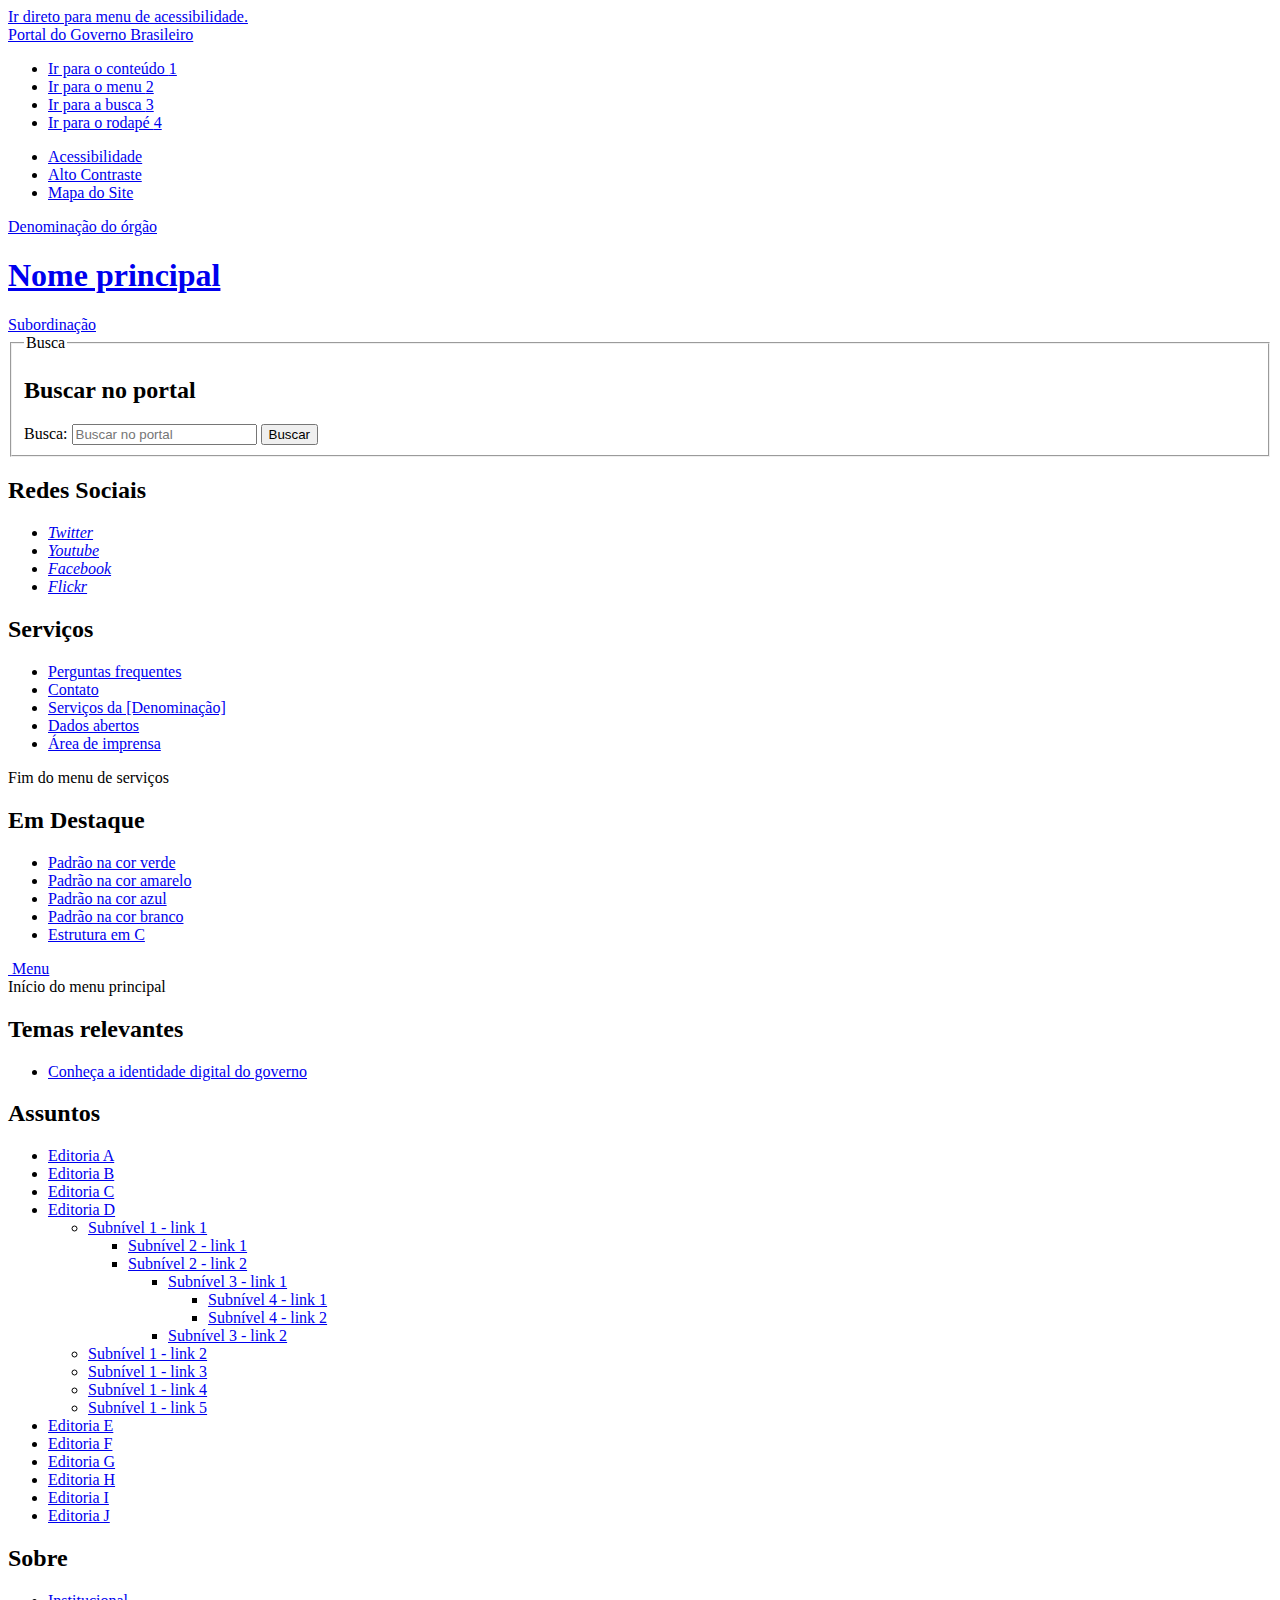
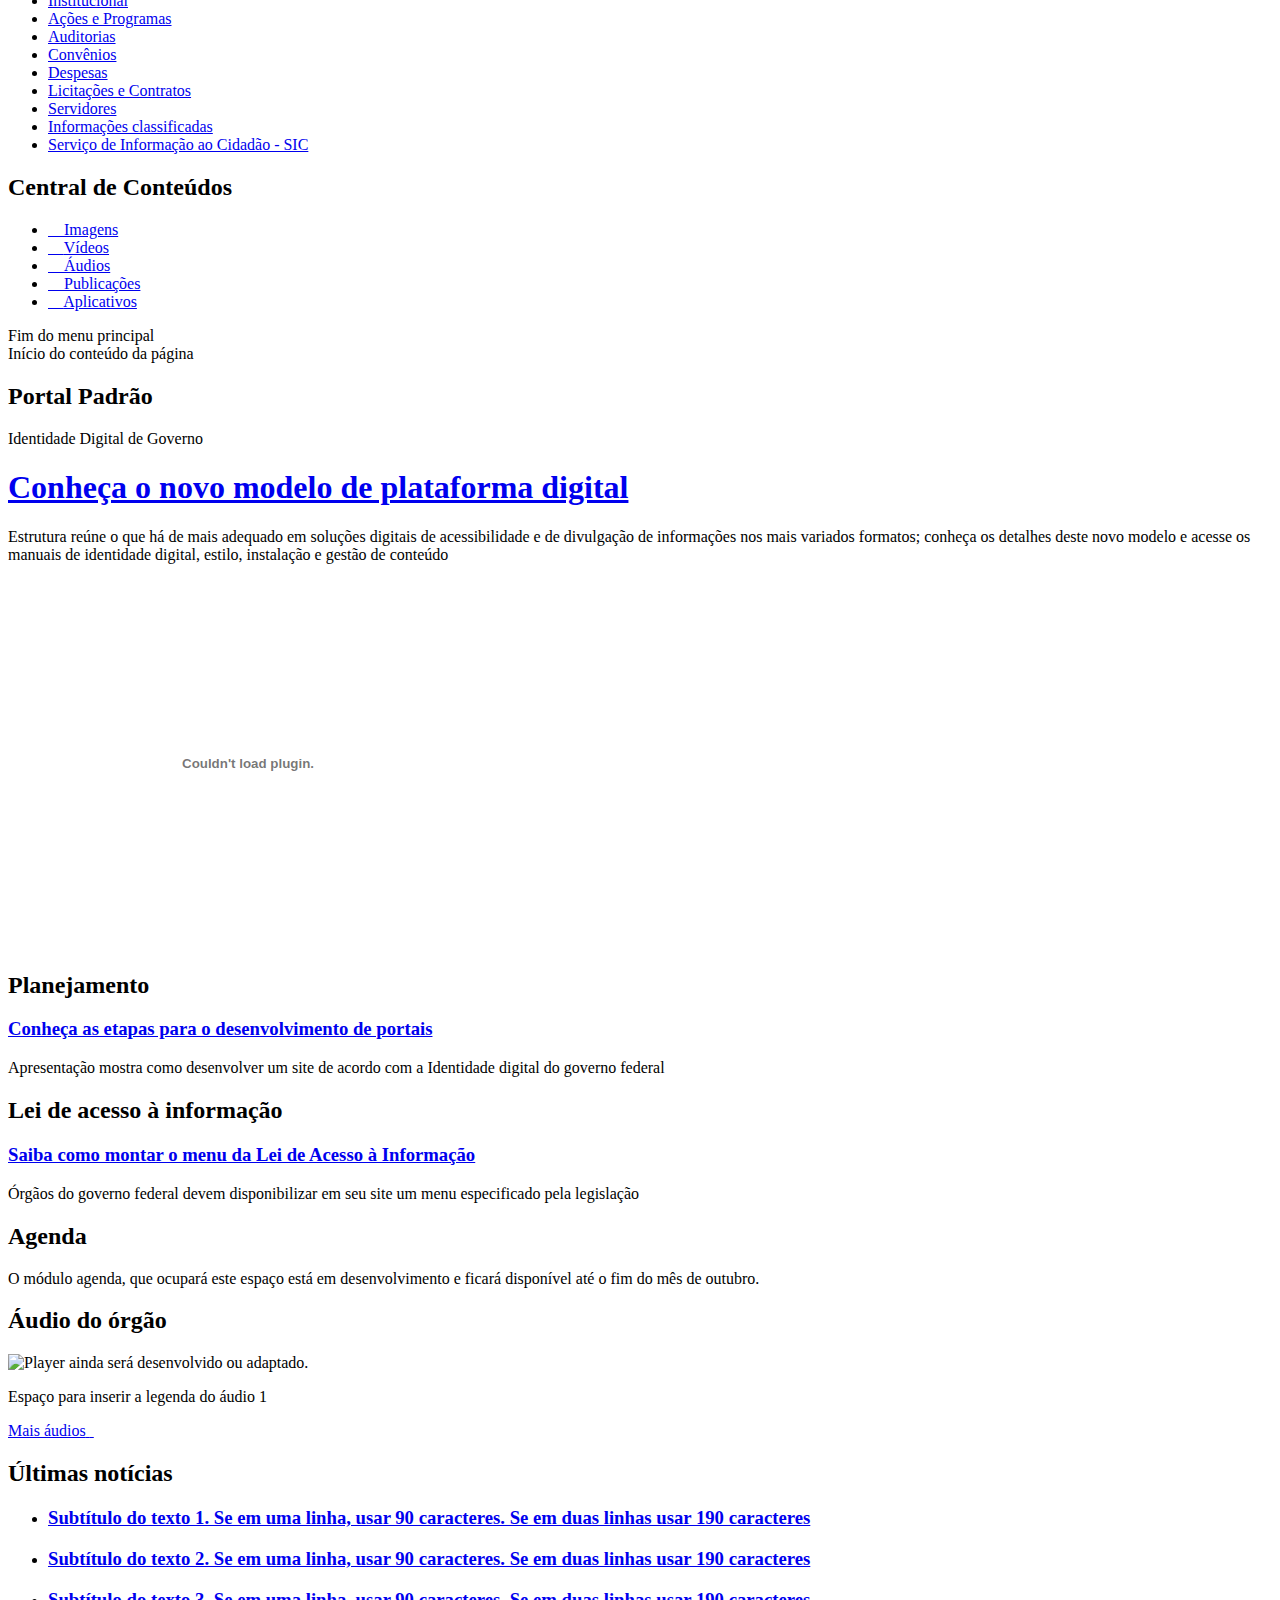
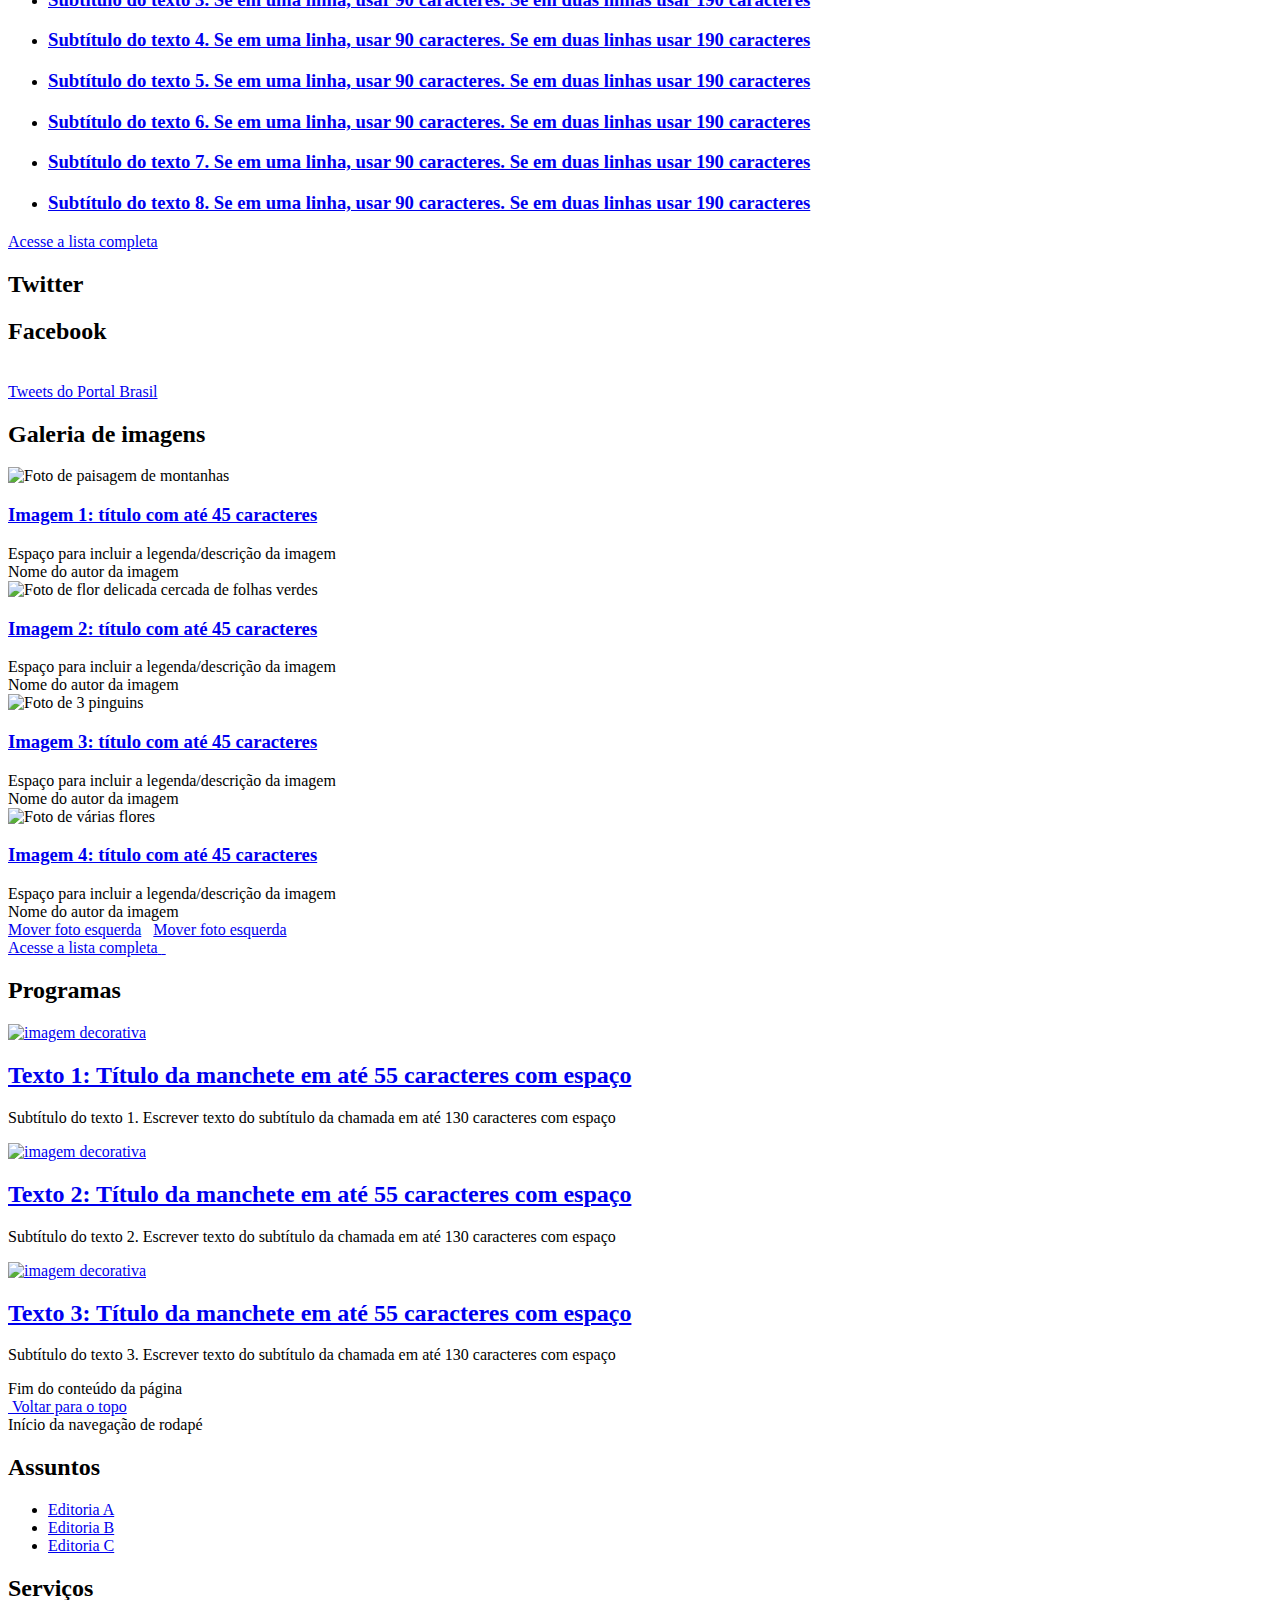
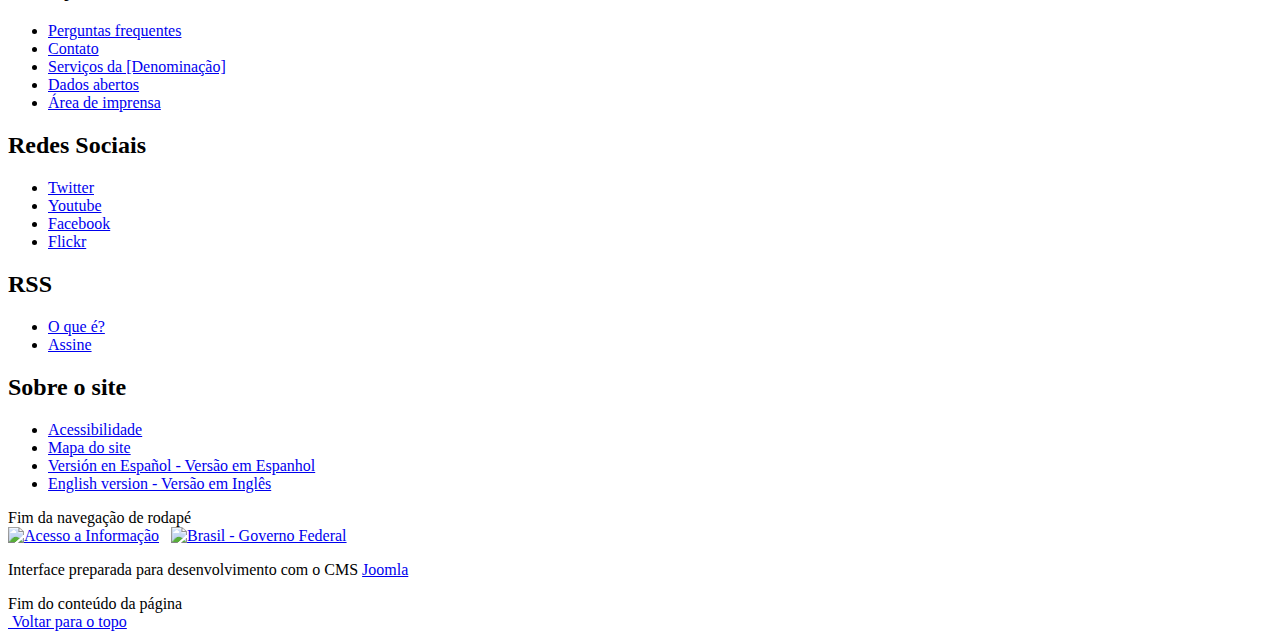
==== index.html @ 48952828 "Mudança da classe de nível pai de menu de 'active' para 'deeper', de acordo com o joomla 2.5" ====
<!DOCTYPE html>
<!--[if lt IE 7]>      <html class="no-js lt-ie9 lt-ie8 lt-ie7" lang="pt-br" dir="ltr"> <![endif]-->
<!--[if IE 7]>         <html class="no-js lt-ie9 lt-ie8" lang="pt-br" dir="ltr"> <![endif]-->
<!--[if IE 8]>         <html class="no-js lt-ie9" lang="pt-br" dir="ltr"> <![endif]-->
<!--[if gt IE 8]><!--> <html class="no-js" lang="pt-br" dir="ltr"> <!--<![endif]-->
<head>
	<meta charset="utf-8" />
	<title>Portal Modelo - interface 1.0</title>
	<!-- <base href="" /> -->
	<meta name="keywords" content="" />
	<meta name="author" content="Joomla Calango - Joomla User Group Oficial" />
	<meta name="viewport" content="width=device-width, initial-scale=1.0" />
	<meta name="description" content="" />
	<meta name="generator" content="Joomla! - Open Source Content Management" />
	<!--[if lt IE 9]><script src="js/html5shiv.js"></script><![endif]-->
	<link href="img/favicon.ico" rel="shortcut icon" type="image/vnd.microsoft.icon" />
	<link rel="stylesheet" href="bootstrap/css/bootstrap.min.css" type='text/css'/>
	<link rel="stylesheet" href="css/template-verde.css" type='text/css'/>		
	<link rel="stylesheet" href="font-awesome/css/font-awesome.min.css" type='text/css'/>
	<!--[if lt IE 10]><link rel="stylesheet" href="css/ie.css" /><![endif]-->
	<!--[if lt IE 9]><link rel="stylesheet" href="css/ie8.css" /><![endif]-->
	<!--[if lt IE 8]><link rel="stylesheet" href="css/ie7.css" /><link rel="stylesheet" href="font-awesome/css/font-awesome-ie7.min.css" /><![endif]-->
	<link href='http://fonts.googleapis.com/css?family=Open+Sans:400italic,400,600,800,700' rel='stylesheet' type='text/css'>
</head>
<body>
	<a class="hide" id="topo" href="#accessibility">Ir direto para menu de acessibilidade.</a>
	<noscript>
	  <div class="error minor-font">
        Seu navegador de internet está sem suporte à JavaScript. Por esse motivo algumas funcionalidades do site podem não estar acessíveis.
      </div>
	</noscript>
	<!--[if lt IE 7]><center><strong>Atenção, a versão de seu navegador não é compatível com este sítio. Atualize seu navegador.</strong></center><![endif]-->
	<!-- barra do governo -->
	<div id="barra-brasil">
		<a href="http://brasil.gov.br" title="Acesse para conhecer todos os serviços e informações do Governo Brasileiro na Internet.">Portal do Governo Brasileiro</a>		
    </div>
    <!-- fim barra do governo -->
    <div class="layout">
    	<header>
    		<div class="container"> 
	    		<div class="row-fluid">    			   			
					<div class="span6 accessibility-container">
						<ul id="accessibility">
							<li>
								<a accesskey="1" href="#content" id="link-conteudo">
									Ir para o conte&uacute;do
									<span>1</span>
								</a>
							</li>
							<li>
								<a accesskey="2" href="#navigation" id="link-navegacao">
									Ir para o menu
									<span>2</span>
								</a>
							</li>
							<li>
								<a accesskey="3" href="#portal-searchbox" id="link-buscar">
									Ir para a busca
									<span>3</span>
								</a>
							</li>
							<li>
								<a accesskey="4" href="#footer" id="link-rodape">
									Ir para o rodap&eacute;
									<span>4</span>
								</a>
							</li>
						</ul>						
					</div>
					<!-- fim div.span6 -->
					<div class="span6 language-and-actions-container">
						<!-- Descomente para inserir menu de exemplo de idiomas no topo -->
						<!-- <ul id="language" class="pull-right">
							<li class="language-en">
								<a href="#">EN</a>
							</li>
							<li class="language-es">
								<a href="#">ES</a>
							</li>
						</ul>	 -->				
						<ul id="portal-siteactions" class="pull-right">
							<li>
								<a accesskey="5" href="acessibilidade.html">Acessibilidade</a>
							</li>
							<li>
								<a accesskey="6" href="#" class="toggle-contraste">Alto Contraste</a>
							</li>
							<li>
								<a accesskey="7" href="#">Mapa do Site</a>
							</li>
						</ul>
					</div>
					<!-- fim div.span6 -->    
				</div>
				<!-- fim .row-fluid -->
				<div class="row-fluid">
					<div id="logo" class="span8">
						<a href="index.html" title="Descrição do Portal Padrão">
							<span class="portal-title-1">Denominação do órgão</span>
							<h1 class="portal-title corto">Nome principal</h1>
							<span class="portal-description">Subordinação</span>
						</a>
					</div>
					<!-- fim .span8 -->
					<div class="span4">					
						<div id="portal-searchbox" class="row">
							<form action="#" class="pull-right">
								<fieldset>
									<legend class="hide">Busca</legend>
									<h2 class="hidden">Buscar no portal</h2>
									<div class="input-append">
										<label for="portal-searchbox-field" class="hide">Busca: </label>
										<input type="text" id="portal-searchbox-field" class="searchField" placeholder="Buscar no portal" title="Buscar no portal" name="searchterm">		
										<button type="button" class="btn searchButton"><span class="hide">Buscar</span><i class="icon-search"></i></button>
									</div>									
								</fieldset>
							</form>
						</div>
						<!-- fim div#portal-searchbox.row -->
						<div id="social-icons" class="row">
							<h2 class="hidden">Redes Sociais</h2>
							<ul class="pull-right">
								<li class="portalredes-item"><a title="Twitter" href="https://twitter.com/twitter">
									<i class="icon-twitter-sign"><span>Twitter</span></i></a>
	    						</li>
	    						<li class="portalredes-item"><a title="YouTube" href="http://youtube.com/youtube">
	    							<i class="icon-youtube"><span>Youtube</span></i></a>
	    						</li>
	    						<li class="portalredes-item"><a title="Facebook" href="http://facebook.com/facebook">
	    							<i class="icon-facebook-sign"><span>Facebook</span></i></a>
	    						</li>
	    						<li class="portalredes-item"><a title="Flickr" href="http://flickr.com/flickr">
	    							<i class="icon-flickr"><span>Flickr</span></i></a>
	    						</li>
							</ul>
						</div>
						<!-- fim div#social-icons.row -->
					</div>
					<!-- fim .span4 -->
				</div>
				<!-- fim .row-fluid -->
			</div>
			<!-- fim div.container -->
			<div class="sobre">
				<div class="container">
					<nav class="menu-servicos pull-right">
						<h2 class="hide">Serviços</h2>
						<ul>
							<li class="portalservicos-item">
								<a title="Perguntas frequentes" href="#">Perguntas frequentes</a>
							</li>
							<li class="portalservicos-item">
								<a title="Contato" href="#">Contato</a>
							</li>
							<li class="portalservicos-item">
								<a title="Serviços da [Denominação]" href="#">Serviços da [Denominação]</a>
							</li>
							<li class="portalservicos-item">
								<a title="Dados abertos" href="#">Dados abertos</a>
							</li>
							<li class="portalservicos-item">
								<a title="Área de imprensa" href="#">Área de imprensa</a>
							</li>
						</ul>
						<span class="hide">Fim do menu de serviços</span>
					</nav>
					<!-- fim #menu-servicos.pull-right -->
				</div>
				<!-- .container -->
			</div>
			<!-- fim .sobre -->			
    	</header>
		<main> 
    		<div class="container">
				<div class="row-fluid">
					<section id="em-destaque">
						<!-- class="duas-linhas" -->
						<h2 class="span2"><span>Em Destaque</span></h2>
						<ul class="span10 n5">    						
							<li>
								<a href="index.html" title="">Padrão na cor verde</a>
							</li>
							<li>
								<a href="index-amarelo.html" title="">Padrão na cor amarelo</a>
							</li>
							<li>
								<a href="index-azul.html" title="">Padrão na cor azul</a>
							</li>
							<li>
								<a href="index-branco.html" title="">Padrão na cor branco</a>
							</li>
							<li>
								<a href="index-estrutura-c.html" title="">Estrutura em C</a>
							</li>							
						</ul>	
						<!-- <li class="ajuste-duas-linhas">Destaque 5</li> -->						
					</section>
				</div>
				<!-- fim .row-fluid -->
				<div class="row-fluid">
					<div id="navigation" class="span3">
						<a href="#" class="visible-phone visible-tablet mainmenu-toggle btn"><i class="icon-list"></i>&nbsp;Menu</a>
						<section id="navigation-section">							
							<span class="hide">Início do menu principal</span>
							<nav class="menu-de-apoio span9">
								<h2 class="hide">Temas relevantes</h2>
								<ul>
									<li><a href="#" title="Conheça a identidade digital do governo">Conheça a identidade digital do governo</a></li>									
								</ul>							
							</nav>
							<nav class="span9 assuntos">
								<h2>Assuntos <i class="icon-chevron-down visible-phone visible-tablet pull-right"></i></h2>
								<ul>
									<li><a href="#" title="Editoria A">Editoria A</a></li>
									<li><a href="#" title="Editoria B">Editoria B</a></li>
									<li><a href="#" title="Editoria C">Editoria C</a></li>								
									<li class="deeper parent"><a href="#" title="Editoria D">Editoria D</a>
										<ul>
											<li class="deeper parent"><a href="#">Subnível 1 - link 1</a>
												<ul>
													<li><a href="#">Subnível 2 - link 1</a></li>
													<li class="deeper parent"><a href="#">Subnível 2 - link 2</a>
														<ul>
															<li class="deeper parent"><a href="#">Subnível 3 - link 1</a>
																<ul>
																	<li class="current"><a href="#">Subnível 4 - link 1</a></li>
																	<li><a href="#">Subnível 4 - link 2</a></li>
																</ul>
															</li>
															<li><a href="#">Subnível 3 - link 2</a></li>
														</ul>
													</li>
												</ul>
											</li>
											<li><a href="#">Subnível 1 - link 2</a></li>
											<li><a href="#">Subnível 1 - link 3</a></li>
											<li><a href="#">Subnível 1 - link 4</a></li>
											<li><a href="#">Subnível 1 - link 5</a></li>
										</ul>
									</li>								
									<li><a href="#" title="Editoria E">Editoria E</a></li>								
									<li><a href="#" title="Editoria F">Editoria F</a></li>								
									<li><a href="#" title="Editoria G">Editoria G</a></li>								
									<li><a href="#" title="Editoria H">Editoria H</a></li>								
									<li><a href="#" title="Editoria I">Editoria I</a></li>								
									<li><a href="#" title="Editoria J">Editoria J</a></li>								
								</ul>
							</nav>
							<nav class="span9 sobre">
								<h2>Sobre <i class="icon-chevron-down visible-phone visible-tablet pull-right"></i></h2>
								<ul>
									<li><a href="#" title="Institucional">Institucional</a></li>
									<li><a href="#" title="Ações e Programas">Ações e Programas</a></li>
									<li><a href="#" title="Auditorias">Auditorias</a></li>
									<li><a href="#" title="Convênios">Convênios</a></li>								
									<li><a href="#" title="Despesas">Despesas</a></li>								
									<li><a href="#" title="Licitações e Contratos">Licitações e Contratos</a></li>							
									<li><a href="#" title="Servidores">Servidores</a></li>								
									<li><a href="#" title="Informações classificadas">Informações classificadas</a></li>
									<li><a href="#" title="Serviço de Informação ao Cidadão - SIC">Serviço de Informação ao Cidadão - SIC</a></li>
								</ul>
							</nav>	
							<nav class="span9 central-conteudos">
								<h2>Central de Conteúdos <i class="icon-chevron-down visible-phone visible-tablet pull-right"></i></h2>
								<ul>
									<li><a href="#" class="imagens" title="Imagens">
										<span class="icon-li icon-stack">
										  <i class="icon-circle icon-stack-base"><span class="hide">&nbsp;</span></i>
										  <i class="icon-picture icon-light"><span class="hide">&nbsp;</span></i>
										</span>
										Imagens</a>
									</li>
									<li><a href="#" class="videos" title="Vídeos">
										<span class="icon-li icon-stack">
										  <i class="icon-circle icon-stack-base"><span class="hide">&nbsp;</span></i>
										  <i class="icon-play icon-light"><span class="hide">&nbsp;</span></i>
										</span>
										Vídeos</a>
									</li>
									<li><a href="#" class="audios" title="Áudios">
										<span class="icon-li icon-stack">
										  <i class="icon-circle icon-stack-base"><span class="hide">&nbsp;</span></i>
										  <i class="icon-volume-up icon-light"><span class="hide">&nbsp;</span></i>
										</span>
										Áudios</a>
									</li>
									<li><a href="#" class="publicacoes" title="Publicações">
										<span class="icon-li icon-stack">
										  <i class="icon-circle icon-stack-base"><span class="hide">&nbsp;</span></i>
										  <i class="icon-file-text icon-light"><span class="hide">&nbsp;</span></i>
										</span>
										Publicações</a>
									</li>
									<li><a href="#" class="aplicativos" title="Aplicativos">
										<span class="icon-li icon-stack">
										  <i class="icon-circle icon-stack-base"><span class="hide">&nbsp;</span></i>
										  <i class="icon-mobile-phone icon-light"><span class="hide">&nbsp;</span></i>
										</span>
										Aplicativos</a>
									</li>
									<!-- descomentar de acordo com necessidade do orgao -->
									<!-- <li><a href="#" class="infograficos" title="Imagens">
										<span class="icon-li icon-stack">
										  <i class="icon-circle icon-stack-base"><span class="hide">&nbsp;</span></i>
										  <i class="icon-columns icon-light"><span class="hide">&nbsp;</span></i>
										</span>
										Infográficos</a>
									</li>
									<li><a href="#" class="estatisticas" title="Estatísticas">
										<span class="icon-li icon-stack">
										  <i class="icon-circle icon-stack-base"><span class="hide">&nbsp;</span></i>
										  <i class="icon-bar-chart icon-light"><span class="hide">&nbsp;</span></i>
										</span>
										Estatísticas</a>
									</li>			 -->													
								</ul>
							</nav>	
							<span class="hide">Fim do menu principal</span>
						</section>					
					</div>
					<!-- fim #navigation.span3 -->
					<div id="content" class="span9">
						<section id="content-section">							
							<span class="hide">Início do conteúdo da página</span>							
							<div class="row-fluid module">							
    							<div class="outstanding-header">
									<h2 class="outstanding-title">Portal Padrão</h2>
    							</div>
    							<section class="module-section">
	    							<div class="span4 no-margin">    								
										<p class="subtitle">Identidade Digital de Governo</p>
										<h1>
								            <a title="Estrutura reúne o que há de mais adequado em soluções digitais de acessibilidade e de divulgação de informações nos mais variados formatos; conheça os detalhes deste novo modelo e acesse os manuais de identidade digital, estilo, instalação e gestão de conteúdo" href="#">Conheça o novo modelo de plataforma digital</a>
								        </h1>
										<p>Estrutura reúne o que há de mais adequado em soluções digitais de acessibilidade e de divulgação de informações nos mais variados formatos; conheça os detalhes deste novo modelo e acesse os manuais de identidade digital, estilo, instalação e gestão de conteúdo</p>											
	    							</div>
	    							<!-- fim .span4 -->
	    							<div class="span8">
	    								<object width="480" height="246"><param value="//www.youtube.com/v/BGzfIhIUF68?version=3&amp;hl=pt_BR&amp;rel=0" name="movie"><param value="true" name="allowFullScreen"><param value="always" name="allowscriptaccess"><embed width="480" height="368" allowfullscreen="true" allowscriptaccess="always" type="application/x-shockwave-flash" src="//www.youtube.com/v/BGzfIhIUF68?version=3&amp;hl=pt_BR&amp;rel=0"></object>
	    							</div>
	    							<!-- fim .span8 -->
    							</section>
							</div>
							<!-- fim .row-fluid -->
							<div class="row-fluid">
								<div class="span4 module variacao-module-01">
									<div class="outstanding-header">
										<h2 class="outstanding-title">Planejamento</h2>
									</div>
									<h3><a href="#">Conheça as etapas para o desenvolvimento de portais</a></h3>
									<p>Apresentação mostra como desenvolver um site de acordo com a Identidade digital do governo federal</p>
			    				</div>
			    				<div class="span4 module variacao-module-02">
									<div class="outstanding-header">
										<h2 class="outstanding-title">Lei de acesso à informação</h2>
									</div>
									<h3><a href="#">Saiba como montar o menu da Lei de Acesso à Informação</a></h3>
		    						<p>Órgãos do governo federal devem disponibilizar em seu site um menu especificado pela legislação</p>
			    				</div>
			    				<div class="span4 module variacao-module-03">
									<div class="outstanding-header">
										<h2 class="outstanding-title">Agenda</h2>
									</div>
									<p>O módulo agenda, que ocupará este espaço está em desenvolvimento e ficará disponível até o fim do mês de outubro.</p>
			    				</div>
							</div>
							<!-- fim .row-fluid -->
							<div class="row-fluid">
								<div class="span4 module">									
									<div class="outstanding-header">
										<h2 class="outstanding-title">Áudio do órgão</h2>
									</div>
									<img src="images/fake-player-audio.png" alt="Player ainda será desenvolvido ou adaptado.">
									<p>Espaço para inserir a legenda do áudio 1</p>
									<div class="outstanding-footer">
										<a href="#" class="outstanding-link">
											<span class="text">Mais áudios</span>
											<span class="icon-box">											 
											  <i class="icon-angle-right icon-light"><span class="hide">&nbsp;</span></i>
											</span>
										</a>
								    </div>									
								</div>
								<!-- fim .span4 .module -->
								<div class="span8 module module-box-01">									
									<div class="header">
										<h2 class="title">Últimas notícias</h2>
									</div>
									<ul class="lista row-fluid">
										<li class="span4">
											<h3><a href="#" title="Subtítulo do texto 1. Se em uma linha, usar 90 caracteres. Se em duas linhas usar 190 caracteres">Subtítulo do texto 1. Se em uma linha, usar 90 caracteres. Se em duas linhas usar 190 caracteres</a></h3>
										</li>
										<li class="span4">
											<h3><a href="#" title="Subtítulo do texto 2. Se em uma linha, usar 90 caracteres. Se em duas linhas usar 190 caracteres">Subtítulo do texto 2. Se em uma linha, usar 90 caracteres. Se em duas linhas usar 190 caracteres</a></h3>
										</li>
										<li class="span4">
											<h3><a href="#" title="Subtítulo do texto 3. Se em uma linha, usar 90 caracteres. Se em duas linhas usar 190 caracteres">Subtítulo do texto 3. Se em uma linha, usar 90 caracteres. Se em duas linhas usar 190 caracteres</a></h3>
										</li>
										<li class="span4">
											<h3><a href="#" title="Subtítulo do texto 4. Se em uma linha, usar 90 caracteres. Se em duas linhas usar 190 caracteres">Subtítulo do texto 4. Se em uma linha, usar 90 caracteres. Se em duas linhas usar 190 caracteres</a></h3>
										</li>
										<li class="span4">
											<h3><a href="#" title="Subtítulo do texto 5. Se em uma linha, usar 90 caracteres. Se em duas linhas usar 190 caracteres">Subtítulo do texto 5. Se em uma linha, usar 90 caracteres. Se em duas linhas usar 190 caracteres</a></h3>
										</li>
										<li class="span4">
											<h3><a href="#" title="Subtítulo do texto 6. Se em uma linha, usar 90 caracteres. Se em duas linhas usar 190 caracteres">Subtítulo do texto 6. Se em uma linha, usar 90 caracteres. Se em duas linhas usar 190 caracteres</a></h3>
										</li>
										<li class="span4">
											<h3><a href="#" title="Subtítulo do texto 7. Se em uma linha, usar 90 caracteres. Se em duas linhas usar 190 caracteres">Subtítulo do texto 7. Se em uma linha, usar 90 caracteres. Se em duas linhas usar 190 caracteres</a></h3>
										</li>
										<li class="span4">
											<h3><a href="#" title="Subtítulo do texto 8. Se em uma linha, usar 90 caracteres. Se em duas linhas usar 190 caracteres">Subtítulo do texto 8. Se em uma linha, usar 90 caracteres. Se em duas linhas usar 190 caracteres</a></h3>
										</li>
									</ul>
									<div class="footer">
										<a href="#" class="link">Acesse a lista completa</a>
									</div>									
								</div>
								<!-- fim .span8 .module -->
							</div>
							<!-- fim .row-fluid -->
							<div class="row-fluid">
								<div class="span4 module module-twitter-facebook">
									<div class="header tabs row-fluid">
										<h2 class="title active span6">Twitter</h2>
										<h2 class="title span6 hide">Facebook</h2>
									</div>
									<div class="pane">
										<div class="twitter-content">
								            <a height="350" data-widget-id="388035310119964672" href="https://twitter.com/Portal%20Brasil" class="twitter-timeline"><br />Tweets do Portal Brasil</a>
								            <script>!function(d,s,id){var js,fjs=d.getElementsByTagName(s)[0],p=/^http:/.test(d.location)?'http':'https';if(!d.getElementById(id)){js=d.createElement(s);js.id=id;js.src=p+"://platform.twitter.com/widgets.js";fjs.parentNode.insertBefore(js,fjs);}}(document,"script","twitter-wjs");</script><noscript>
								                <div class="error">
								                  <p>Javascript desativado.</p>
								                  <p><a href="https://twitter.com/portalbrasil">Micro-blog Twitter do Portal Brasil</a></p>
								                </div>
								            </noscript>
								        </div>								       
									</div>
								</div>
								<!-- fim .span4 .module -->
								<div class="span8 module module-box-01 module-box-01-top-adjust">
									<div class="header">
										<h2 class="title">Galeria de imagens</h2>
									</div>
									<div class="gallery-pane">
										<!-- inicio galeria -->
										<div class="carousel slide" id="gallery-carousel">
									      <div class="carousel-inner">
									        <div class="item">
									          <img alt="Foto de paisagem de montanhas" src="images/image.jpg">
									          
									          <div class="galleria-info">
									          	<div class="galleria-info-text">
									          		<div class="galleria-info-title">
									          			<h3><a href="http://portalpadrao.plone.org.br/conteudos-de-marcacao/imagem-1-titulo-com-ate-45-caracteres/view">Imagem 1: título com até 45 caracteres</a></h3>
									          		</div>
									          		<div class="galleria-info-description">Espaço para incluir a legenda/descrição da imagem</div>
									          		<div data-index="0" style="display: block;" class="rights">Nome do autor da imagem</div>
									          	</div>
									          </div>

									        </div>
									        <div class="item active">
									          <img alt="Foto de flor delicada cercada de folhas verdes" src="images/image2.jpg">
									          
									          <div class="galleria-info">
									          	<div class="galleria-info-text">
									          		<div class="galleria-info-title">
									          			<h3><a href="http://portalpadrao.plone.org.br/conteudos-de-marcacao/imagem-1-titulo-com-ate-45-caracteres/view">Imagem 2: título com até 45 caracteres</a></h3>
									          		</div>
									          		<div class="galleria-info-description">Espaço para incluir a legenda/descrição da imagem</div>
									          		<div data-index="0" style="display: block;" class="rights">Nome do autor da imagem</div>
									          	</div>
									          </div>
									          
									        </div>
									        <div class="item">
									          <img alt="Foto de 3 pinguins" src="images/image3.jpg">
									          
									          <div class="galleria-info">
									          	<div class="galleria-info-text">
									          		<div class="galleria-info-title">
									          			<h3><a href="http://portalpadrao.plone.org.br/conteudos-de-marcacao/imagem-1-titulo-com-ate-45-caracteres/view">Imagem 3: título com até 45 caracteres</a></h3>
									          		</div>
									          		<div class="galleria-info-description">Espaço para incluir a legenda/descrição da imagem</div>
									          		<div data-index="0" style="display: block;" class="rights">Nome do autor da imagem</div>
									          	</div>
									          </div>
									          
									        </div>
									        <div class="item">
									          <img alt="Foto de várias flores" src="images/image4.jpg">
									          
									          <div class="galleria-info">
									          	<div class="galleria-info-text">
									          		<div class="galleria-info-title">
									          			<h3><a href="http://portalpadrao.plone.org.br/conteudos-de-marcacao/imagem-1-titulo-com-ate-45-caracteres/view">Imagem 4: título com até 45 caracteres</a></h3>
									          		</div>
									          		<div class="galleria-info-description">Espaço para incluir a legenda/descrição da imagem</div>
									          		<div data-index="0" style="display: block;" class="rights">Nome do autor da imagem</div>
									          	</div>
									          </div>
									          
									        </div>
									      </div>
									      <a data-slide="prev" href="#gallery-carousel" class="left carousel-control"><i class="icon-angle-left"></i><span class="hide">Mover foto esquerda</span></a>
									      <!-- separador para fins de acessibilidade <--><span class="hide">&nbsp;</span></--><!-- fim separador para fins de acessibilidade -->
									      <a data-slide="next" href="#gallery-carousel" class="right carousel-control"><i class="icon-angle-right"></i><span class="hide">Mover foto esquerda</span></a>
									    </div>
										<!-- fim galeria -->
									</div>
									<div class="footer">
										<a href="#" class="outstanding-link"><span class="text">Acesse a lista completa</span>
											<span class="icon-box">											 
											  <i class="icon-angle-right icon-light"><span class="hide">&nbsp;</span></i>
											</span>
										</a>
									</div>
								</div>
								<!-- fim .span8 .module -->
							</div>
							<!-- fim .row-fluid -->
							<div class="row-fluid">
								<div class="span12 module">
									<div class="outstanding-header">
										<h2 class="outstanding-title">Programas</h2>
									</div>
									<div class="span4 no-margin">
										<a href="#" class="img-rounded"><img src="images/8309509b-fd4a-4c6c-be30-e8ce75642bcc.jpeg" alt="imagem decorativa"></a>
										<h2><a href="#">Texto 1: Título da manchete em até 55 caracteres com espaço</a></h2>
										<p>Subtítulo do texto 1. Escrever texto do subtítulo da chamada em até 130 caracteres com espaço</p>
				    				</div>
				    				<!-- fim .span4 .no-margin -->
				    				<div class="span4">
										<a href="#" class="img-rounded"><img src="images/4ae7baa4-f707-4b34-a01e-9c5fe45f00b9.jpeg" alt="imagem decorativa"></a>
										<h2><a href="#">Texto 2: Título da manchete em até 55 caracteres com espaço</a></h2>
			    						<p>Subtítulo do texto 2. Escrever texto do subtítulo da chamada em até 130 caracteres com espaço</p>
				    				</div>
				    				<!-- fim .span4 -->
				    				<div class="span4">
										<a href="#" class="img-rounded"><img src="images/c11b62ec-4a89-4707-a39e-9413b20cf235.jpeg" alt="imagem decorativa"></a>
										<h2><a href="#">Texto 3: Título da manchete em até 55 caracteres com espaço</a></h2>
			    						<p>Subtítulo do texto 3. Escrever texto do subtítulo da chamada em até 130 caracteres com espaço</p>
				    				</div>
				    				<!-- fim .span4 -->
								</div>
								<!-- fim .span12 .module -->
							</div>
							<!-- fim .row-fluid -->
							<span class="hide">Fim do conteúdo da página</span>							
						</section>
					</div>
					<!-- fim #content.span9 -->
				</div>
				<!-- fim .row-fluid -->
			</div>
			<!-- fim .container -->
		</main>
    	<footer>
    		<div class="footer-atalhos">
    			<div class="container">
    				<div class="pull-right voltar-ao-topo"><a href="#portal-siteactions"><i class="icon-chevron-up"></i>&nbsp;Voltar para o topo</a></div>
    			</div>
    		</div>
    		<div class="container container-menus">
    			<div id="footer" class="row footer-menus">
    				<span class="hide">Início da navegação de rodapé</span>
    				<div class="span3">
						<nav class="row assuntos nav">
							<h2>Assuntos</h2>
							<ul>
								<li><a href="#" title="Editoria A">Editoria A</a></li>
								<li><a href="#" title="Editoria B">Editoria B</a></li>
								<li><a href="#" title="Editoria C">Editoria C</a></li>								
							</ul>
						</nav>    					
    				</div>
					<div class="span3">
						<nav class="row servicos nav">
							<h2>Serviços</h2>
							<ul>
								<li class="portalservicos-item">
									<a title="Perguntas frequentes" href="#">Perguntas frequentes</a>
								</li>
								<li class="portalservicos-item">
									<a title="Contato" href="#">Contato</a>
								</li>
								<li class="portalservicos-item">
									<a title="Serviços da [Denominação]" href="#">Serviços da [Denominação]</a>
								</li>
								<li class="portalservicos-item">
									<a title="Dados abertos" href="#">Dados abertos</a>
								</li>
								<li class="portalservicos-item">
									<a title="Área de imprensa" href="#">Área de imprensa</a>
								</li>
							</ul>
						</nav>							
					</div>
					<div class="span3">
						<nav class="row redes-sociais nav">
							<h2>Redes Sociais</h2>
							<ul>
								<li class="portalredes-item"><a title="Twitter" href="https://twitter.com/twitter">
	    							Twitter</a>
	    						</li>
	    						<li class="portalredes-item"><a title="YouTube" href="http://youtube.com/youtube">
	    							Youtube</a>
	    						</li>
	    						<li class="portalredes-item"><a title="Facebook" href="http://facebook.com/facebook">
	    							Facebook</a>
	    						</li>
	    						<li class="portalredes-item"><a title="Flickr" href="http://flickr.com/flickr">
	    							Flickr</a>
	    						</li>
							</ul>
						</nav>						
					</div>
					<div class="span3">
						<nav class="row rss nav">
							<h2>RSS</h2>
							<ul>
								<li><a href="#" title="O que é?">O que é?</a></li>
								<li><a href="#" title="Assine">Assine</a></li>
							</ul>
						</nav>
						<nav class="row sobre nav">
							<h2>Sobre o site</h2>
							<ul>
								<li><a href="#">Acessibilidade</a></li>
								<li><a href="#">Mapa do site</a></li>
								<li><a href="#">Versión en Español - Versão em Espanhol</a></li>
								<li><a href="#">English version - Versão em Inglês</a></li>
							</ul>
						</nav>
					</div>
					<span class="hide">Fim da navegação de rodapé</span>					
    			</div>
    			<!-- fim .row -->
    		</div>
    		<!-- fim .container -->
			<div class="footer-logos">
				<div class="container">
					<a href="http://www.acessoainformacao.gov.br/" class="logo-acesso pull-left"><img src="images/acesso-a-informacao.png" alt="Acesso a Informação"></a>
					<!-- separador para fins de acessibilidade <--><span class="hide">&nbsp;</span></--><!-- fim separador para fins de acessibilidade -->
					<a href="http://www.brasil.gov.br/" class="brasil pull-right"><img src="images/brasil.png" alt="Brasil - Governo Federal"></a>
				</div>				
			</div>
			<div class="footer-ferramenta">
				<div class="container">
					<p>Interface preparada para desenvolvimento com o CMS <a href="http://www.joomla.org">Joomla</a></p>		
				</div>				
			</div>
    		<div class="footer-atalhos visible-phone">
    			<div class="container">
    				<span class="hide">Fim do conteúdo da página</span>
    				<div class="pull-right voltar-ao-topo"><a href="#portal-siteactions"><i class="icon-chevron-up"></i>&nbsp;Voltar para o topo</a></div>
    			</div>
    		</div>
    	</footer>		
    </div>
	<!-- fim div#wrapper -->	
	<!-- scripts principais -->	
	<script src="js/jquery.min.js" type="text/javascript"></script><noscript>&nbsp;<!-- item para fins de acessibilidade --></noscript>
	<script src="js/jquery-noconflict.js" type="text/javascript"></script><noscript>&nbsp;<!-- item para fins de acessibilidade --></noscript>
	<script src="bootstrap/js/bootstrap.min.js" type="text/javascript"></script><noscript>&nbsp;<!-- item para fins de acessibilidade --></noscript>
	<script src="js/jquery.cookie.js" type="text/javascript"></script><noscript>&nbsp;<!-- item para fins de acessibilidade --></noscript>
	<script src="js/template.js" type="text/javascript"></script><noscript>&nbsp;<!-- item para fins de acessibilidade --></noscript>
	<!-- Script do portal Brasil deve ficar preferencialmente no rodape para nao atrasar o carregamento da pagina principal -->
	<script src="http://barra.brasil.gov.br/barra.js?cor=verde" type="text/javascript"></script><noscript>&nbsp;<!-- item para fins de acessibilidade --></noscript>
</body>
</html>
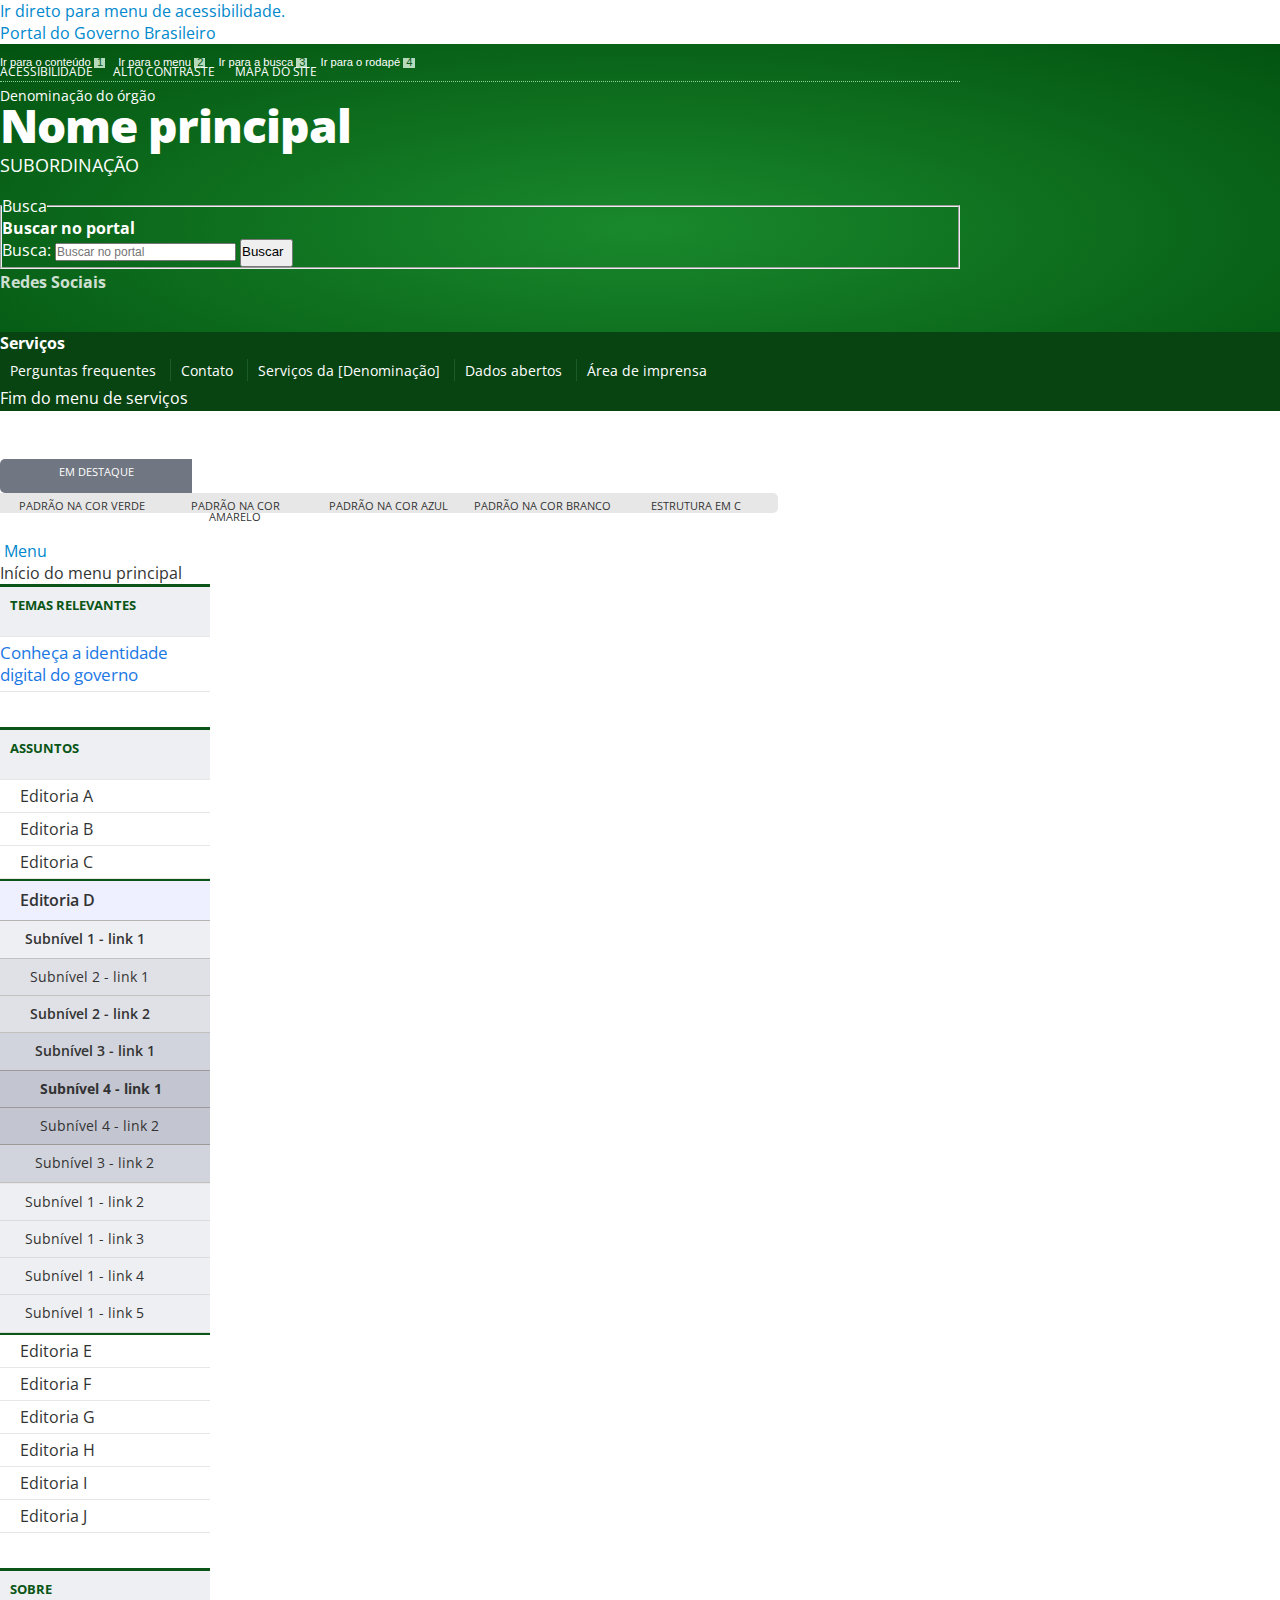
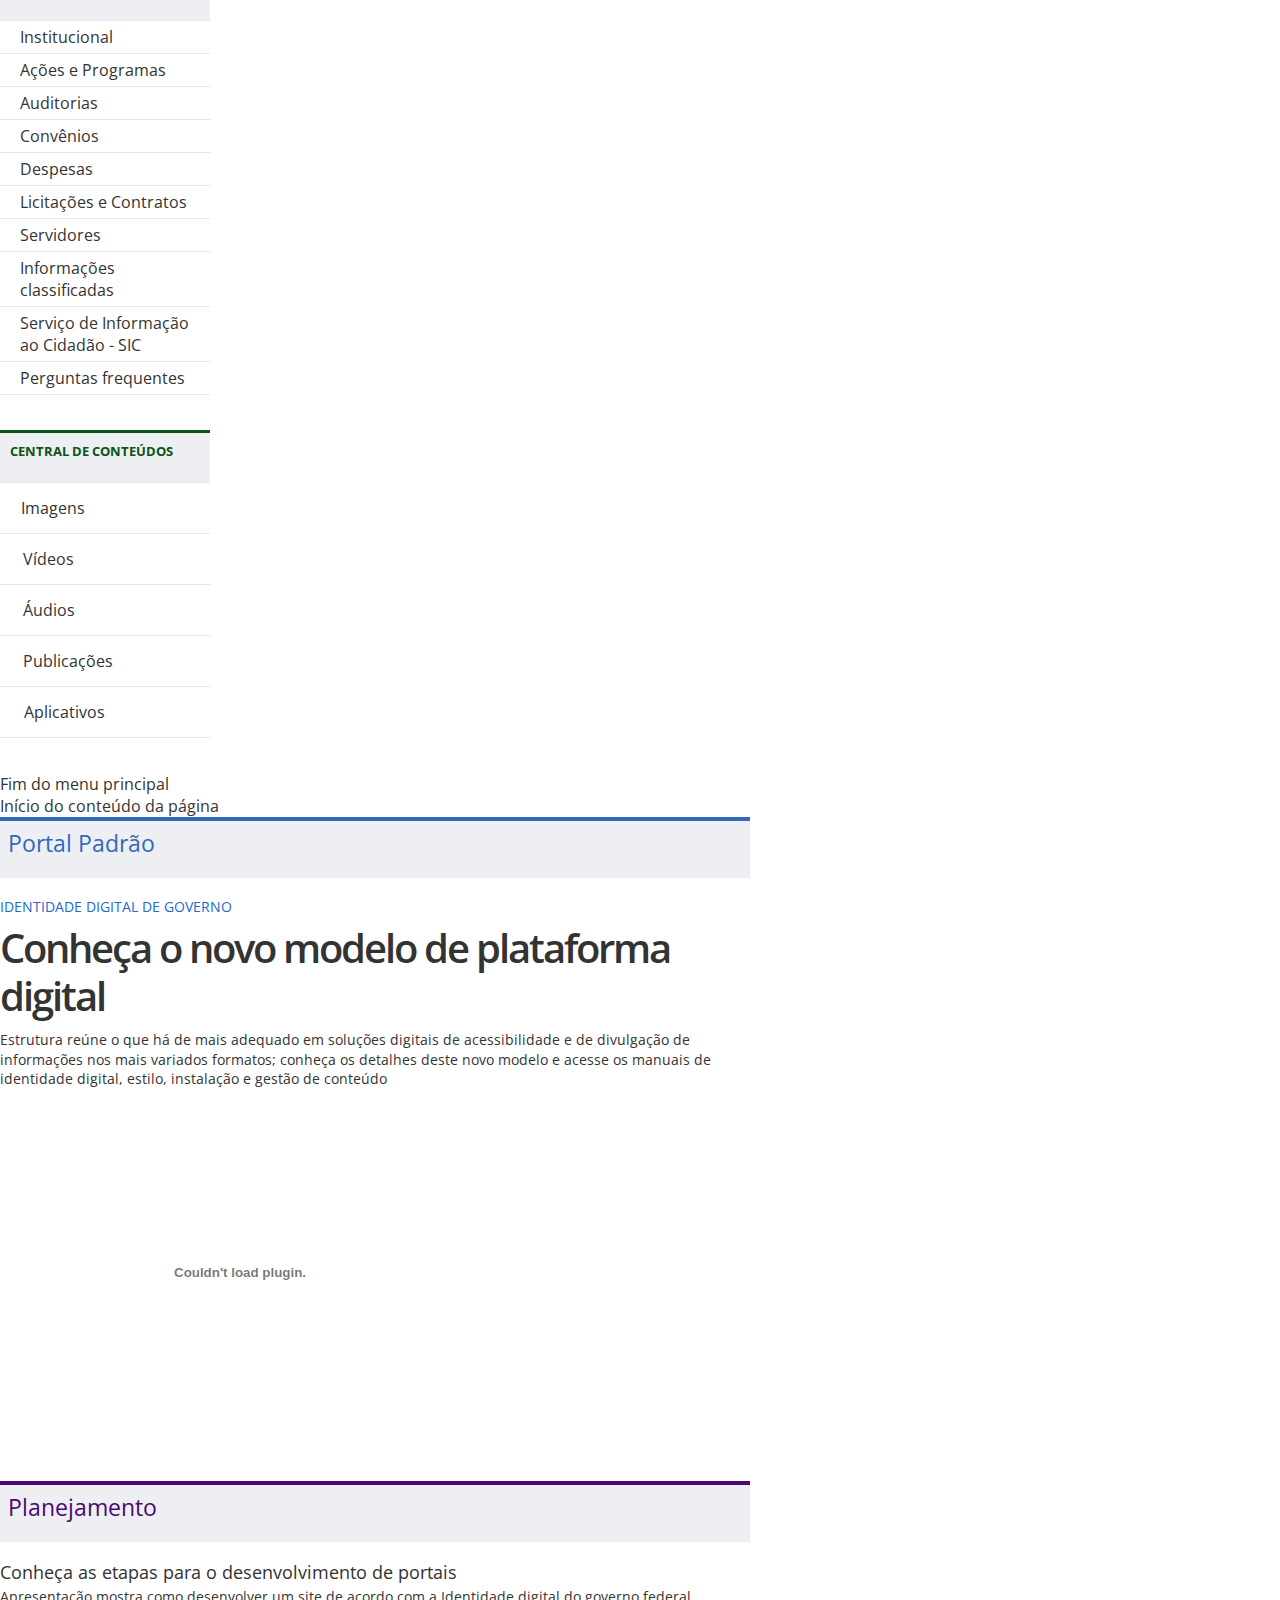
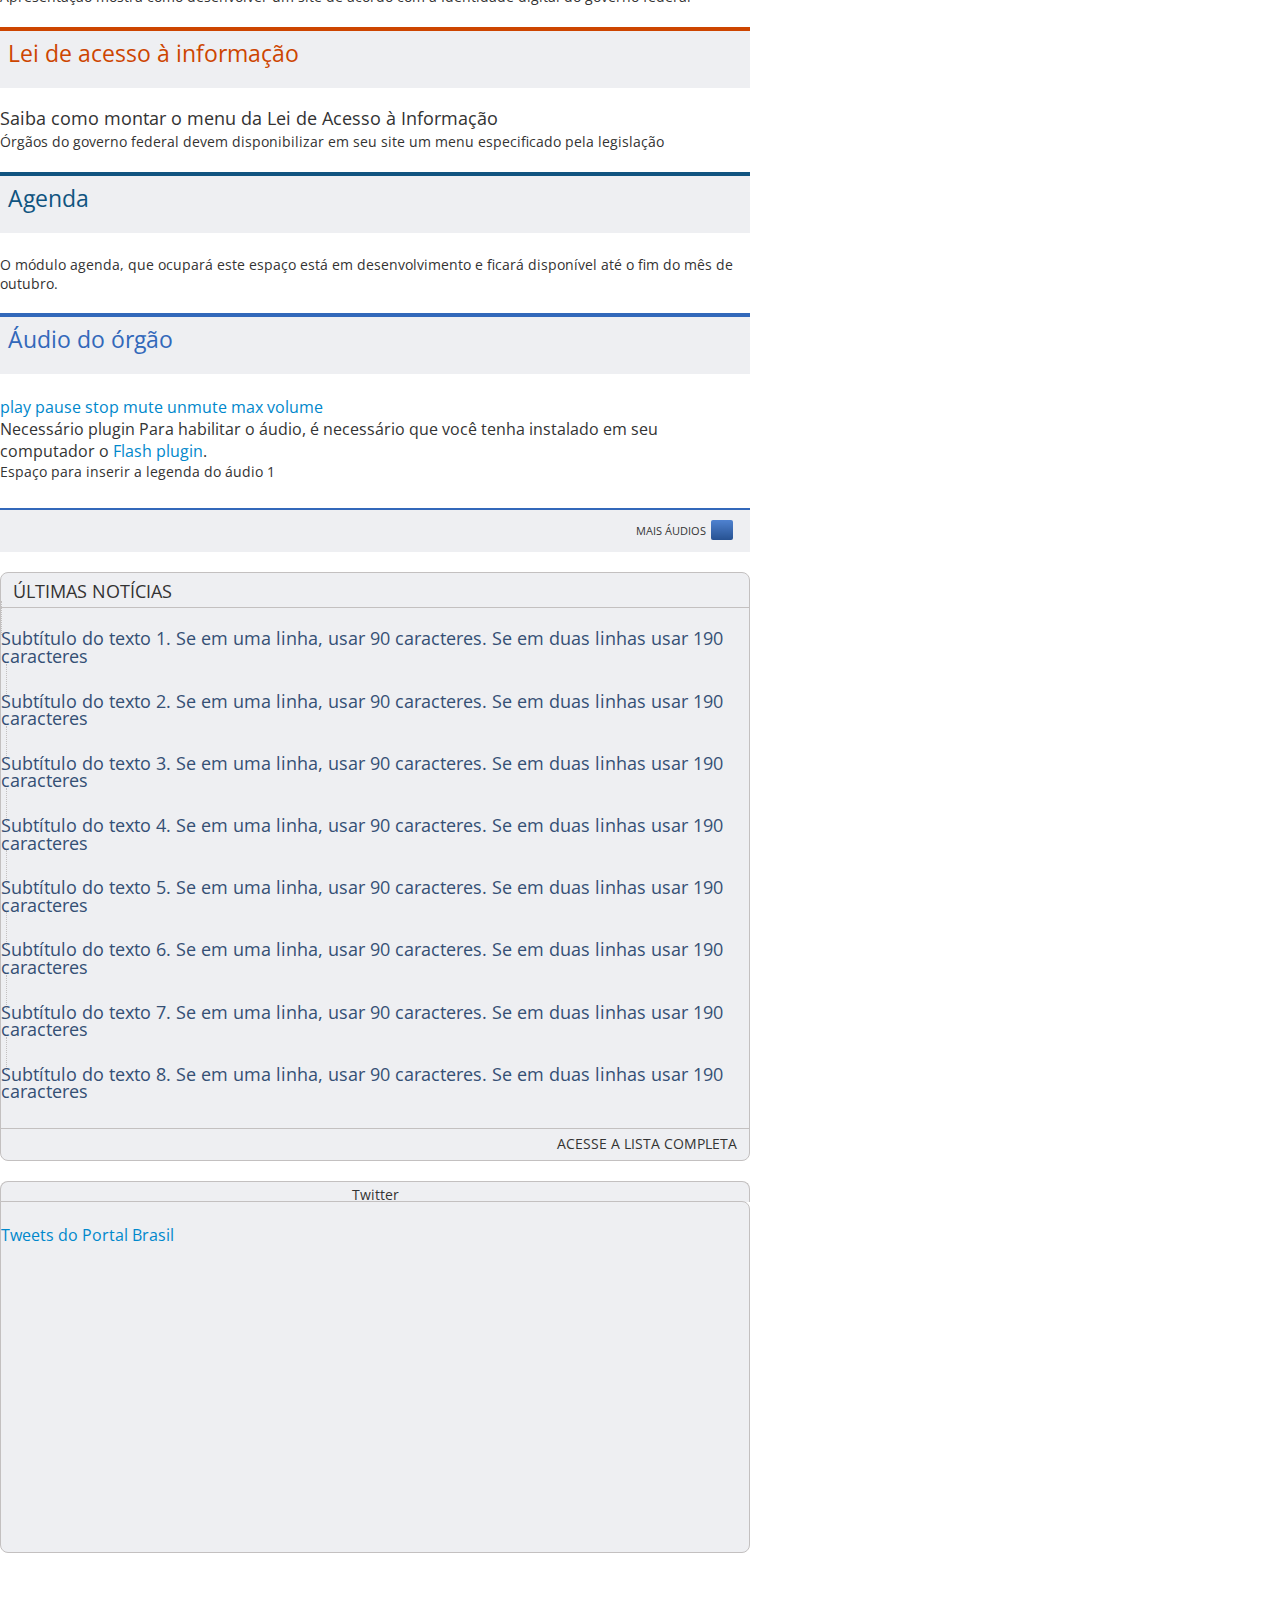
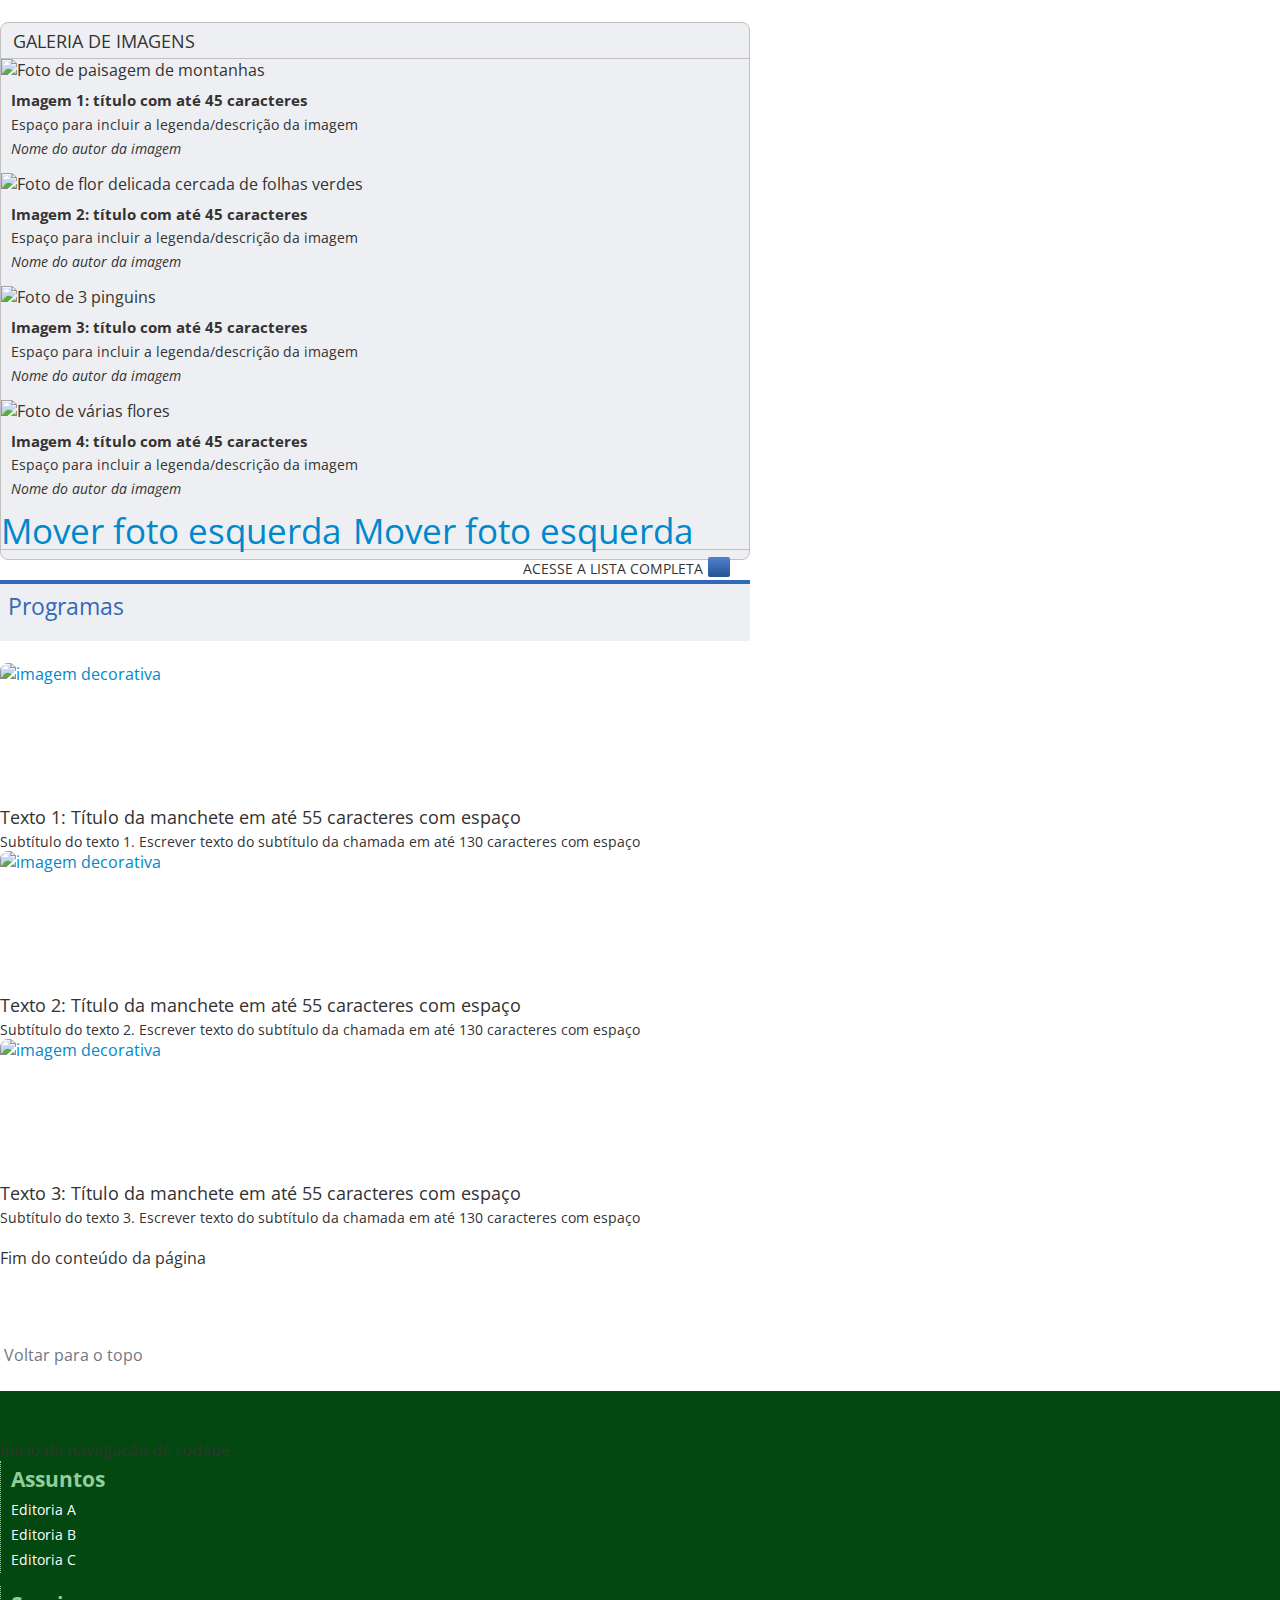
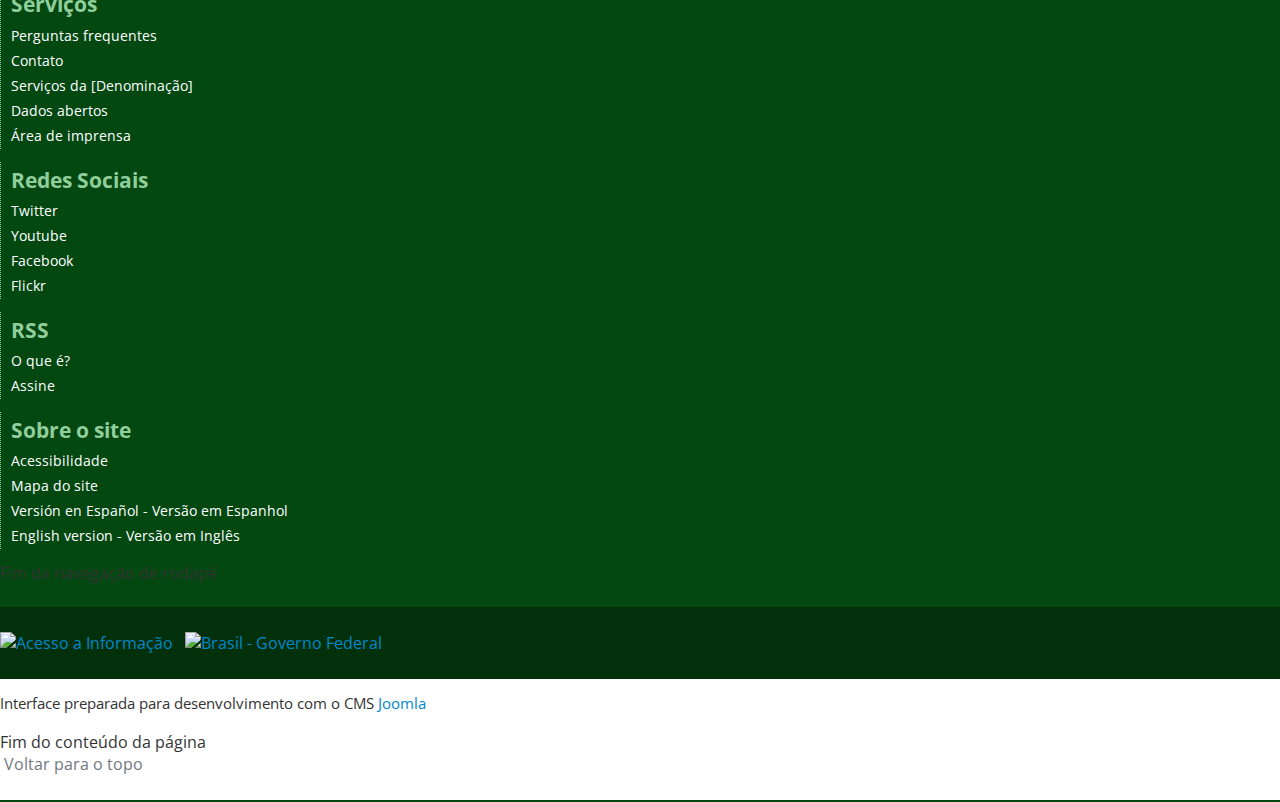
==== commit 21ad2e72: "Inclusão de classes para ajustes de tamanho do título principal da página" ====
--- a/index.html
+++ b/index.html
@@ -17,6 +17,7 @@
 	<link rel="stylesheet" href="bootstrap/css/bootstrap.min.css" type='text/css'/>
 	<link rel="stylesheet" href="css/template-verde.css" type='text/css'/>		
 	<link rel="stylesheet" href="font-awesome/css/font-awesome.min.css" type='text/css'/>
+	<link rel="stylesheet" href="jplayer/skin/portalpadrao01/jplayer.css" type='text/css'/>
 	<!--[if lt IE 10]><link rel="stylesheet" href="css/ie.css" /><![endif]-->
 	<!--[if lt IE 9]><link rel="stylesheet" href="css/ie8.css" /><![endif]-->
 	<!--[if lt IE 8]><link rel="stylesheet" href="css/ie7.css" /><link rel="stylesheet" href="font-awesome/css/font-awesome-ie7.min.css" /><![endif]-->
@@ -38,7 +39,7 @@
     <div class="layout">
     	<header>
     		<div class="container"> 
-	    		<div class="row-fluid">    			   			
+	    		<div class="row-fluid accessibility-language-actions-container">    			   			
 					<div class="span6 accessibility-container">
 						<ul id="accessibility">
 							<li>
@@ -80,7 +81,7 @@
 						</ul>	 -->				
 						<ul id="portal-siteactions" class="pull-right">
 							<li>
-								<a accesskey="5" href="acessibilidade.html">Acessibilidade</a>
+								<a accesskey="5" href="interna-acessibilidade.html">Acessibilidade</a>
 							</li>
 							<li>
 								<a accesskey="6" href="#" class="toggle-contraste">Alto Contraste</a>
@@ -95,7 +96,8 @@
 				<!-- fim .row-fluid -->
 				<div class="row-fluid">
 					<div id="logo" class="span8">
-						<a href="index.html" title="Descrição do Portal Padrão">
+					<!-- <div id="logo" class="span8 big"> <div id="logo" class="span8 small"> -->
+						<a href="index.html" title="Descrição do Portal Padrão">							
 							<span class="portal-title-1">Denominação do órgão</span>
 							<h1 class="portal-title corto">Nome principal</h1>
 							<span class="portal-description">Subordinação</span>
@@ -147,7 +149,7 @@
 						<h2 class="hide">Serviços</h2>
 						<ul>
 							<li class="portalservicos-item">
-								<a title="Perguntas frequentes" href="#">Perguntas frequentes</a>
+								<a title="Perguntas frequentes" href="interna-perguntas-frequentes.html">Perguntas frequentes</a>
 							</li>
 							<li class="portalservicos-item">
 								<a title="Contato" href="#">Contato</a>
@@ -205,7 +207,7 @@
 							<nav class="menu-de-apoio span9">
 								<h2 class="hide">Temas relevantes</h2>
 								<ul>
-									<li><a href="#" title="Conheça a identidade digital do governo">Conheça a identidade digital do governo</a></li>									
+									<li><a href="interna-de-noticias.html" title="Conheça a identidade digital do governo">Conheça a identidade digital do governo</a></li>									
 								</ul>							
 							</nav>
 							<nav class="span9 assuntos">
@@ -256,8 +258,9 @@
 									<li><a href="#" title="Despesas">Despesas</a></li>								
 									<li><a href="#" title="Licitações e Contratos">Licitações e Contratos</a></li>							
 									<li><a href="#" title="Servidores">Servidores</a></li>								
-									<li><a href="#" title="Informações classificadas">Informações classificadas</a></li>
+									<li><a href="interna-informacoes-classificadas.html" title="Informações classificadas">Informações classificadas</a></li>
 									<li><a href="#" title="Serviço de Informação ao Cidadão - SIC">Serviço de Informação ao Cidadão - SIC</a></li>
+									<li><a href="interna-perguntas-frequentes.html" title="Perguntas frequentes">Perguntas frequentes</a></li>
 								</ul>
 							</nav>	
 							<nav class="span9 central-conteudos">
@@ -370,7 +373,43 @@
 									<div class="outstanding-header">
 										<h2 class="outstanding-title">Áudio do órgão</h2>
 									</div>
-									<img src="images/fake-player-audio.png" alt="Player ainda será desenvolvido ou adaptado.">
+									<!-- inicio jplayer -->
+									<div class="jp-audio-slim">
+										<div id="jquery_jplayer_1" class="jp-jplayer"></div>
+										<div id="jp_container_1" class="jp-audio">
+											<div class="jp-type-single">
+												<div class="jp-gui jp-interface">
+													<ul class="jp-controls">
+														<li><a href="javascript:;" class="jp-play" tabindex="1">play</a></li>
+														<li><a href="javascript:;" class="jp-pause" tabindex="1">pause</a></li>
+														<li><a href="javascript:;" class="jp-stop" tabindex="1">stop</a></li>
+														<li><a href="javascript:;" class="jp-mute" tabindex="1" title="mute">mute</a></li>
+														<li><a href="javascript:;" class="jp-unmute" tabindex="1" title="unmute">unmute</a></li>
+														<li><a href="javascript:;" class="jp-volume-max" tabindex="1" title="max volume">max volume</a></li>
+													</ul>
+													<div class="jp-progress">
+														<div class="jp-seek-bar">
+															<div class="jp-play-bar"></div>
+														</div>
+													</div>
+													<div class="jp-volume-bar">
+														<div class="jp-volume-bar-value"></div>
+													</div>
+													<div class="jp-time-holder">
+														<div class="jp-current-time"></div>
+														<div class="jp-duration"></div>
+
+														
+													</div>
+												</div>
+												<div class="jp-no-solution">
+													<span>Necessário plugin</span>
+													Para habilitar o áudio, é necessário que você tenha instalado em seu computador o <a href="http://get.adobe.com/flashplayer/" target="_blank">Flash plugin</a>.
+												</div>
+											</div>
+										</div>
+									</div>
+									<!-- fim jplayer -->
 									<p>Espaço para inserir a legenda do áudio 1</p>
 									<div class="outstanding-footer">
 										<a href="#" class="outstanding-link">
@@ -413,7 +452,7 @@
 										</li>
 									</ul>
 									<div class="footer">
-										<a href="#" class="link">Acesse a lista completa</a>
+										<a href="interna-ultimas-noticias.html" class="link">Acesse a lista completa</a>
 									</div>									
 								</div>
 								<!-- fim .span8 .module -->
@@ -666,6 +705,15 @@
 	<script src="bootstrap/js/bootstrap.min.js" type="text/javascript"></script><noscript>&nbsp;<!-- item para fins de acessibilidade --></noscript>
 	<script src="js/jquery.cookie.js" type="text/javascript"></script><noscript>&nbsp;<!-- item para fins de acessibilidade --></noscript>
 	<script src="js/template.js" type="text/javascript"></script><noscript>&nbsp;<!-- item para fins de acessibilidade --></noscript>
+	<script src="jplayer/js/jquery.jplayer.min.js" type="text/javascript"></script><noscript>&nbsp;<!-- item para fins de acessibilidade --></noscript>
+	<script type="text/javascript">
+	//<![CDATA[
+	jQuery(document).ready(function(){
+		urls = {mp3:"http://tv1-lnx-04.grupotv1.com/portalmodelo/conteudos-de-marcacao/audio-1-titulo-do-audio-1/audio-1-nome-do-audio.mp3"};	
+		playAudio("#jquery_jplayer_1", urls, "mp3", "jplayer/");
+	});
+	//]]>
+	</script><noscript>&nbsp;<!-- item para fins de acessibilidade --></noscript>
 	<!-- Script do portal Brasil deve ficar preferencialmente no rodape para nao atrasar o carregamento da pagina principal -->
 	<script src="http://barra.brasil.gov.br/barra.js?cor=verde" type="text/javascript"></script><noscript>&nbsp;<!-- item para fins de acessibilidade --></noscript>
 </body>
--- a/css/template-verde.css
+++ b/css/template-verde.css
@@ -0,0 +1 @@
+article,aside,details,figcaption,figure,footer,header,hgroup,main,nav,section,summary{display:block}audio,canvas,video{display:inline-block;*display:inline;*zoom:1}audio:not([controls]){display:none;height:0}[hidden]{display:none}html{font-size:100%;-ms-text-size-adjust:100%;-webkit-text-size-adjust:100%}html,button,input,select,textarea{font-family:sans-serif}body{margin:0}a:focus{outline:thin dotted}a:active,a:hover{outline:0}*{list-style:none;vertical-align:baseline}@media screen{*{margin:0;padding:0}* *:link,*:visited{text-decoration:none}* ul,ol{list-style:none outside none}* li{display:inline}* h1,h2,h3,h4,h5,h6,pre,code{font-size:1em}* a img,*:link img,*:visited img{border:medium none}a{outline:medium none}a:hover{text-decoration:none}table{border-spacing:0}img{vertical-align:text-bottom}iframe{border-style:none;border-width:0}}body{background-color:#fff;color:#333;font-family:'Open Sans',Arial,Helvetica,sans-serif}h1,h2,h3,h4,h5,h6{font-family:'Open Sans',Arial,Helvetica,sans-serif;font-weight:700;margin:0}#content h1{margin-top:0!important}a{color:#08c}.debug{border:1px solid #f00}.no-margin{margin:0!important}.error{background-color:#ffffe3;border:1px solid #996;clear:both;margin:1em 0;padding:10px}.minor-font{font-size:.75em}header{background-color:#0a5517;background-image:-moz-radial-gradient(center,ellipse cover,#19882c 1%,#025310 100%);background-image:-webkit-gradient(radial,center center,0px,center center,100%,color-stop(1%,#19882c),color-stop(100%,#025310));background-image:-webkit-radial-gradient(center,ellipse cover,#19882c 1%,#025310 100%);background-image:-o-radial-gradient(center,ellipse cover,#19882c 1%,#025310 100%);background-image:-ms-radial-gradient(center,ellipse cover,#19882c 1%,#025310 100%);background-image:radial-gradient(ellipse at center,#19882c 1%,#025310 100%);filter:progid:DXImageTransform.Microsoft.gradient(startColorstr=#177b28,endColorstr=#025310,GradientType=1);color:#fff;padding:14px 0 0 0}header .accessibility-language-actions-container{height:25px;overflow:hidden}header #accessibility{font-family:Arial,Helvetica,sans-serif!important;margin:0;line-height:5px}header #accessibility li{line-height:5px;margin:0 10px 0 0}header #accessibility a{color:#fff;font-size:.7em}header #accessibility a span{background-color:#b6dbbc;color:#0a5517;padding:0 2px 0 3px}header #accessibility a:hover{background:#52a660}header #portal-siteactions,header #language{border-bottom:1px dotted #90ce9b;text-transform:uppercase;margin:-6px 0 0 0}header #portal-siteactions li,header #language li{margin:0 16px 0 0}header #portal-siteactions li:last-child,header #language li:last-child{margin-right:0!important}header #portal-siteactions a,header #language a{color:#fff;font-size:.73em}header #portal-siteactions a:hover,header #language a:hover{text-decoration:underline}header #language{margin-left:20px}header #language li{margin-left:6px;display:block;float:left}header #language li:first-child{margin-left:0}header #language li a{padding:0 0 0 16px}header #language li.language-en a{background:transparent url('../img/flag-en.gif') no-repeat 0 center}header #language li.language-es a{background:transparent url('../img/flag-es.gif') no-repeat 0 center}header #logo{margin:3px 0 20px 0}header #logo a{color:#fff}header #logo .portal-title-1{font-size:.85em;display:block;height:21px}header #logo h1{font-family:'Open Sans',Arial,Helvetica,sans-serif;font-size:2.9em;line-height:.8em;font-weight:800;letter-spacing:-1px;margin-bottom:5px}header #logo .portal-description{font-size:1.1em;text-transform:uppercase;position:relative;top:4px}header #logo.small{margin:13px 0 10px 0}header #logo.small h1{font-size:2.4em}header #logo.big{margin:10px 0 13px 0}header #logo.big h1{font-size:3.6em}header #portal-searchbox form{margin:22px 0 0 0}header #portal-searchbox input.searchField{font-size:12px;width:177px}header #portal-searchbox input.searchField:focus{background-color:#ffffe5}header #portal-searchbox .searchButton{padding-bottom:4px;padding-right:8px}header #portal-searchbox .searchButton i.icon-search{font-size:1.25em;color:#0a5517;-webkit-text-stroke-width:.4px;-webkit-text-stroke-color:#0a5517;-webkit-font-smoothing:antialiased}header #social-icons{margin:2px 0 2px 0;opacity:.8;-moz-opacity:.8;filter:alpha(opacity=80)}header #social-icons li{margin:0 0 0 6px}header #social-icons a{color:#fff}header #social-icons a i{font-size:1.70em;margin-top:5px;-webkit-text-stroke-width:.4px;-webkit-text-stroke-color:#fff;-webkit-font-smoothing:antialiased}header #social-icons a i.icon-youtube{-webkit-text-stroke-width:0!important;-webkit-text-stroke-color:#70ee86!important;-webkit-font-smoothing:antialiased!important}header #social-icons a:hover{color:#70ee86;-webkit-text-stroke-width:.4px;-webkit-text-stroke-color:#70ee86;-webkit-font-smoothing:antialiased}header #social-icons span{display:none!important}header div.sobre{background-color:#084312;border-bottom:2px solid #084312}header div.sobre ul{margin:8px 0;line-height:1em}header div.sobre li{border-right:1px solid #1c5d27;padding:0 10px;line-height:1em}header div.sobre li:last-child{border:0;padding-right:0}header div.sobre a{color:#fff;font-size:.88em}header div.sobre a:hover{text-decoration:underline}main .container{padding:48px 0 65px 0}main div.row-flutuante{margin-top:-28px}main .row-fluid{margin-left:0!important}main #em-destaque{display:block;min-height:20px;padding:0;margin-bottom:27px}main #em-destaque h2,main #em-destaque ul,main #em-destaque li,main #em-destaque a{padding:0;text-align:center;text-transform:uppercase}main #em-destaque h2{background:#717782 url('../img/em-destaque.png') no-repeat right center;color:#fff;padding:7px 0 7px 0;-webkit-border-radius:5px 0 0 5px;-moz-border-radius:5px 0 0 5px;-ms-border-radius:5px 0 0 5px;-o-border-radius:5px 0 0 5px;border-radius:5px 0 0 5px;margin-right:0;font-size:.7em;font-weight:normal;line-height:1em}main #em-destaque ul{margin:0;padding:0 5px;background:#e8e7e7;-webkit-border-radius:0 5px 5px 0;-moz-border-radius:0 5px 5px 0;-ms-border-radius:0 5px 5px 0;-o-border-radius:0 5px 5px 0;border-radius:0 5px 5px 0}main #em-destaque li{display:block;float:left;background:transparent url('../img/linha-cinza.gif') repeat-y right 0}main #em-destaque li:last-child{background:0}main #em-destaque li a{font-size:.7em;color:#333;display:block;padding:7px 5px;line-height:1em}main #em-destaque li a:hover{text-decoration:underline}main #em-destaque ul.n1 li{width:100%!important}main #em-destaque ul.n2 li{width:50%!important}main #em-destaque ul.n3 li{width:33.3%!important}main #em-destaque ul.n4 li{width:25%!important}main #em-destaque ul.n5 li{width:20%!important}main #navigation #navigation-section{display:block}main #navigation nav a{font-size:1em;line-height:.9em;color:#333}main #navigation nav a:hover{text-decoration:underline}main #navigation nav{display:block;margin-bottom:35px}main #navigation nav h2{border-top:3px solid #0a5517;padding:12px 5px 5px 10px;height:32px;background:#eeeff2;text-transform:uppercase;font-size:.8em;line-height:1em;color:#0a5517}main #navigation nav ul{display:block;margin:0;border-top:1px solid #e8e7e7}main #navigation nav li{display:block;padding:5px 10px 5px 20px;border-bottom:1px solid #e8e7e7}main #navigation nav li.deeper{background:#eeefff url("../img/menu-ativo.gif") no-repeat 10px 14px;border-top:2px solid #0a5517;border-bottom:2px solid #0a5517;padding-left:0;padding-right:0;padding-bottom:0}main #navigation nav li.deeper a{display:block;padding:5px 5px 10px 20px;font-weight:600;line-height:1.2em}main #navigation nav li.deeper ul{background:#eeeff2;border-top:0}main #navigation nav li.deeper ul a{font-weight:normal;font-size:.85em;padding-bottom:5px;padding-left:25px}main #navigation nav li.deeper ul li{padding-left:0;border-bottom:1px solid #dcdada}main #navigation nav li.deeper ul li.current a{font-weight:700!important;cursor:default}main #navigation nav li.deeper ul li.deeper{background:transparent url("../img/menu-ativo.gif") no-repeat 15px 14px;border-top:1px solid #b6b3b3;border-bottom:0}main #navigation nav li.deeper ul li.deeper a{font-weight:600;padding-bottom:10px}main #navigation nav li.deeper ul li.deeper ul{background:#e0e1e7;border-top:1px solid #c3c0c0}main #navigation nav li.deeper ul li.deeper ul a{font-weight:normal;padding-bottom:5px;padding-left:30px}main #navigation nav li.deeper ul li.deeper ul li{padding-left:0;border-bottom:1px solid #c3c0c0}main #navigation nav li.deeper ul li.deeper ul li.deeper{background:transparent url("../img/menu-ativo.gif") no-repeat 20px 14px;border-top:0;border-bottom:1px solid #e8e7e7}main #navigation nav li.deeper ul li.deeper ul li.deeper a{font-weight:600;padding-bottom:10px}main #navigation nav li.deeper ul li.deeper ul li.deeper ul{background:#d1d4dc}main #navigation nav li.deeper ul li.deeper ul li.deeper ul a{font-weight:normal;padding-bottom:5px;padding-left:35px}main #navigation nav li.deeper ul li.deeper ul li.deeper ul li{padding-left:0}main #navigation nav li.deeper ul li.deeper ul li.deeper ul li.deeper{background:transparent url("../img/menu-ativo.gif") no-repeat 25px 14px;border-bottom:0}main #navigation nav li.deeper ul li.deeper ul li.deeper ul li.deeper a{font-weight:600;padding-bottom:10px}main #navigation nav li.deeper ul li.deeper ul li.deeper ul li.deeper ul{background:#c3c6d1;border-top:1px solid #9d9999}main #navigation nav li.deeper ul li.deeper ul li.deeper ul li.deeper ul a{font-weight:normal;padding-bottom:5px;padding-left:35px}main #navigation nav li.deeper ul li.deeper ul li.deeper ul li.deeper ul li{padding-left:5px;border-bottom:1px solid #9d9999}main #navigation nav li.deeper ul li.deeper ul li.deeper ul li.deeper ul li ul{display:none!important}main #navigation .menu-de-apoio li{padding-left:0;padding-right:0}main #navigation .menu-de-apoio a{color:#1c78e4;font-size:1.05em}main #navigation .central-conteudos li{padding:14px 10px 14px 0!important}main #navigation .central-conteudos li .imagens .icon-stack-base{color:#043309;-webkit-text-stroke-width:.7px;-webkit-text-stroke-color:#043309;-webkit-font-smoothing:antialiased}main #navigation .central-conteudos li .videos .icon-stack-base{color:#199325;-webkit-text-stroke-width:.7px;-webkit-text-stroke-color:#199325;-webkit-font-smoothing:antialiased}main #navigation .central-conteudos li .audios .icon-stack-base{color:#094f09;-webkit-text-stroke-width:.7px;-webkit-text-stroke-color:#094f09;-webkit-font-smoothing:antialiased}main #navigation .central-conteudos li .publicacoes .icon-stack-base{color:#199325;-webkit-text-stroke-width:.7px;-webkit-text-stroke-color:#199325;-webkit-font-smoothing:antialiased}main #navigation .central-conteudos li .aplicativos .icon-stack-base{color:#043309;-webkit-text-stroke-width:.7px;-webkit-text-stroke-color:#043309;-webkit-font-smoothing:antialiased}main #navigation .central-conteudos li .infograficos .icon-stack-base{color:#043309;-webkit-text-stroke-width:.7px;-webkit-text-stroke-color:#043309;-webkit-font-smoothing:antialiased}main #navigation .central-conteudos li .estatisticas .icon-stack-base{color:#043309;-webkit-text-stroke-width:.7px;-webkit-text-stroke-color:#043309;-webkit-font-smoothing:antialiased}main #navigation .central-conteudos li a:hover{text-decoration:none}main #navigation .central-conteudos li a:hover .icon-light{color:#42e95f}main #navigation .central-conteudos .icon-stack{font-size:21px;font-weight:normal!important;margin-right:2px}main #navigation .central-conteudos .icon-light{font-size:15px}main #navigation .central-conteudos .icon-play{margin-left:2px!important}main #navigation .central-conteudos .icon-mobile-phone{font-size:26px!important}main #navigation .central-conteudos .icon-file-text{font-size:18px!important;margin-left:1px!important}main #navigation .central-conteudos .icon-volume-up{font-size:18px!important;margin-left:1px!important}footer{background:#034811}footer .footer-atalhos{background:#fff;border-bottom:2px solid #034811}footer .footer-atalhos .container{padding:10px 0 25px 0}footer .footer-atalhos .voltar-ao-topo a{color:#717782}footer .footer-atalhos .voltar-ao-topo a:hover{text-decoration:underline}footer .container-menus{padding:46px 0 0 0}footer .row{margin-bottom:13px}footer nav{border-left:1px dotted #90ce9b;padding:0 5px 0 10px}footer nav h2{font-size:1.3em;font-weight:bold;color:#90ce9b;line-height:1.3em;padding:5px 0 5px 0}footer nav ul{margin-left:0}footer nav li{display:block;padding-bottom:3px}footer nav a{font-size:.9em;color:#fff;line-height:.9em}footer nav a:hover{color:#fff;text-decoration:underline}footer .footer-menus{padding-bottom:10px}footer .footer-logos{padding:25px 0;background:#02300b}footer .footer-ferramenta{background:#fff;padding:17px 0 11px 0}footer .footer-ferramenta p{font-size:.91em;line-height:1em}@media(min-width:980px){header .container,main .container,footer .container{width:960px}main #navigation{width:210px!important}main #content{width:750px!important;margin-left:0!important}main #em-destaque .span2{width:20%;min-height:20px}main #em-destaque .span10{width:80%;min-height:20px}main #em-destaque.duas-linhas{min-height:40px}main #em-destaque.duas-linhas h2{padding-top:12px;height:35px}main #em-destaque.duas-linhas li{height:35px}main #em-destaque.duas-linhas li.ajuste-duas-linhas{padding-top:6px;height:29px}}@media(max-width:979px){header .accessibility-container{display:none!important}header .language-and-actions-container{width:100%!important;margin-left:0!important;margin-right:0!important;padding-right:0!important;padding-left:0!important}header .language-and-actions-container #portal-siteactions{width:100%!important;margin-left:0!important;margin-right:0!important;padding-right:0!important;padding-left:0!important;text-align:center}header .language-and-actions-container #portal-siteactions a{font-size:.81em}header #logo h1{line-height:1.1em}main .container #navigation{display:block;margin-top:-42px!important;width:100%;margin-left:0;margin-right:0;background:#0a5517;-webkit-border-radius:5px;-moz-border-radius:5px;-ms-border-radius:5px;-o-border-radius:5px;border-radius:5px;padding-bottom:7px!important}main .container #navigation .mainmenu-toggle{width:20%;margin:5px;float:right;text-transform:uppercase;font-weight:bold;font-size:1.2em;color:#0a5517}main .container #navigation #navigation-section{display:none;clear:both}main .container #navigation #navigation-section nav{clear:both;margin-bottom:0;width:98%;margin-left:1%;margin-right:0;background:#fff}main .container #navigation #navigation-section nav ul{display:none}main .container #navigation #navigation-section nav ul a{display:block;width:100%;padding-top:7px;padding-bottom:7px}main .container #navigation #navigation-section nav li.active ul{display:block}main .container #navigation #navigation-section nav h2{font-size:1.3em;padding-top:16px}main .container #navigation #navigation-section nav h2 i{margin-right:10px}main .container #navigation #navigation-section nav.menu-de-apoio ul{display:block!important}main .container #navigation #navigation-section nav.menu-de-apoio ul li{margin-left:10px}#content{padding-top:58px;width:100%!important;margin-left:0!important;margin-right:0!important;padding-right:0!important;padding-left:0!important}#content #content-section{padding:0 10px}main #content{padding-top:32px}main #em-destaque{position:absolute;left:auto;top:auto;width:744px}main #em-destaque.duas-linhas h2{padding-top:12px;height:35px}main #em-destaque.duas-linhas li{height:35px}main #em-destaque.duas-linhas li.ajuste-duas-linhas{padding-top:6px;height:29px}}@media(max-width:767px){header .accessibility-container{display:none!important}header .language-and-actions-container{width:100%!important;margin-left:0!important;margin-right:0!important;padding-right:0!important;padding-left:0!important}header .language-and-actions-container #portal-siteactions{width:100%!important;margin-left:0!important;margin-right:0!important;padding-right:0!important;padding-left:0!important;text-align:center}header .language-and-actions-container #portal-siteactions a{font-size:.81em}header #logo h1{line-height:1.1em}main .container #navigation{display:block;margin-top:-42px!important;width:100%;margin-left:0;margin-right:0;background:#0a5517;-webkit-border-radius:5px;-moz-border-radius:5px;-ms-border-radius:5px;-o-border-radius:5px;border-radius:5px;padding-bottom:7px!important}main .container #navigation .mainmenu-toggle{width:20%;margin:5px;float:right;text-transform:uppercase;font-weight:bold;font-size:1.2em;color:#0a5517}main .container #navigation #navigation-section{display:none;clear:both}main .container #navigation #navigation-section nav{clear:both;margin-bottom:0;width:98%;margin-left:1%;margin-right:0;background:#fff}main .container #navigation #navigation-section nav ul{display:none}main .container #navigation #navigation-section nav ul a{display:block;width:100%;padding-top:7px;padding-bottom:7px}main .container #navigation #navigation-section nav li.active ul{display:block}main .container #navigation #navigation-section nav h2{font-size:1.3em;padding-top:16px}main .container #navigation #navigation-section nav h2 i{margin-right:10px}main .container #navigation #navigation-section nav.menu-de-apoio ul{display:block!important}main .container #navigation #navigation-section nav.menu-de-apoio ul li{margin-left:10px}#content{padding-top:58px;width:100%!important;margin-left:0!important;margin-right:0!important;padding-right:0!important;padding-left:0!important}#content #content-section{padding:0 10px}body{padding-left:0;padding-right:0}header{padding-left:5px;padding-right:5px}header #logo{padding-left:10px;padding-right:10px}header #logo span{display:block;width:100%!important;margin-left:0!important;margin-right:0!important;padding-right:0!important;padding-left:0!important;padding-top:4px;padding-bottom:4px}header #portal-searchbox form{margin-top:12px;width:100%!important;margin-left:0!important;margin-right:0!important;padding-right:0!important;padding-left:0!important;text-align:center}header #portal-searchbox .input-append .searchField{width:240px;font-size:18px;height:30px!important}header #portal-searchbox .input-append .searchButton{height:40px!important}header #social-icons{display:none!important}header div.sobre{background:transparent!important;text-align:center;padding-bottom:10px}header div.sobre .pull-right{float:none!important}header div.sobre *{margin:0;padding:0;display:inline;border:0}header div.sobre .hide{display:none}header div.sobre a{font-size:.9em}main .container{padding-top:10px!important}main .container #em-destaque{width:98%;margin-left:1%!important;position:relative;margin-bottom:10px!important}main .container #em-destaque h2{background-image:none!important;-webkit-border-radius:5px!important;-moz-border-radius:5px!important;-ms-border-radius:5px!important;-o-border-radius:5px!important;border-radius:5px!important;background-color:#595e67}main .container #em-destaque ul{-webkit-border-radius:5px!important;-moz-border-radius:5px!important;-ms-border-radius:5px!important;-o-border-radius:5px!important;border-radius:5px!important;display:table!important;padding-bottom:4px!important;border-bottom:1px solid #717782}main .container #em-destaque li{background-repeat:no-repeat!important}main .container #em-destaque.duas-linhas li.ajuste-duas-linhas{padding-top:inherit!important;height:inherit!important}main .container #navigation{width:98%;margin-left:1%;min-height:39px;margin-top:0!important}main .container #navigation .mainmenu-toggle{width:40%!important}main .container #content{padding-top:10px!important}footer .footer-atalhos a{margin-right:12px}footer .footer-logos{padding-left:10px;padding-right:10px}footer .footer-ferramenta{text-align:center}}main div.container .module{padding-bottom:20px}main div.container .module h1{font-size:2.5em;line-height:1.2em;margin:0 0 10px 0;letter-spacing:-0.05em;font-weight:600}main div.container .module h1 a{color:#333}main div.container .module .outstanding-header{border-top:4px solid #3268ba;background:#eeeff2;height:57px;margin:0 0 22px 0;position:relative}main div.container .module .outstanding-header a.outstanding-link{position:absolute;right:3px;bottom:8px}main div.container .module .outstanding-title{line-height:1em;margin:11px 8px 14px 8px;font-size:1.45em;font-weight:400;color:#3268ba}main div.container .module .subtitle{text-transform:uppercase;font-weight:400;color:#1e68d0;font-size:.9em;line-height:1em;margin:0 0 10px 0}main div.container .module p{font-size:.9em;line-height:1.35em}main div.container .module h2,main div.container .module h3{font-size:1.1em;line-height:1em;margin-bottom:5px;font-weight:400}main div.container .module h2 a,main div.container .module h3 a{color:#333}main div.container .module .img-rounded{-webkit-border-radius:8px!important;-moz-border-radius:8px!important;-ms-border-radius:8px!important;-o-border-radius:8px!important;border-radius:8px!important;display:block;width:230px;height:136px;overflow:hidden;margin-bottom:10px}main div.container .module .outstanding-footer{border-top:2px solid #3268ba;background:#eeeff2;height:22px;margin:26px 0 0 0;padding:10px;clear:both}main div.container .module a.outstanding-link{font-size:.7em;color:#333;text-transform:uppercase;line-height:1em;float:right;margin-right:7px}main div.container .module a.outstanding-link .text{display:block;padding:5px;float:left}main div.container .module a.outstanding-link .icon-box{display:block;float:right;width:12px;height:16px;padding:0 4px 4px 6px;-webkit-border-radius:2px;-moz-border-radius:2px;-ms-border-radius:2px;-o-border-radius:2px;border-radius:2px;background-color:#3268ba;background-image:-ms-linear-gradient(top,#4f82d0 0,#275292 100%);background-image:-moz-linear-gradient(top,#4f82d0 0,#275292 100%);background-image:-o-linear-gradient(top,#4f82d0 0,#275292 100%);background-image:-webkit-gradient(linear,left top,left bottom,color-stop(0,#4f82d0),color-stop(1,#275292));background-image:-webkit-linear-gradient(top,#4f82d0 0,#275292 100%);background-image:linear-gradient(to bottom,#4f82d0 0,#275292 100%);color:#fff;text-align:center}main div.container .module a.outstanding-link .icon-angle-right{font-size:18px}main div.container .variacao-module-01 .outstanding-header{border-color:#4c0773;background:#eeeff2}main div.container .variacao-module-01 .outstanding-title{color:#4c0773}main div.container .variacao-module-01 .subtitle{color:#6c0aa4}main div.container .variacao-module-01 .outstanding-footer{border-color:#4c0773;background:#eeeff2}main div.container .variacao-module-01 a.outstanding-link .icon-box{background-color:#4c0773!important;background-image:-ms-linear-gradient(top,#6c0aa3 0,#2c0443 100%)!important;background-image:-moz-linear-gradient(top,#6c0aa3 0,#2c0443 100%)!important;background-image:-o-linear-gradient(top,#6c0aa3 0,#2c0443 100%)!important;background-image:-webkit-gradient(linear,left top,left bottom,color-stop(0,#6c0aa3),color-stop(1,#2c0443))!important;background-image:-webkit-linear-gradient(top,#6c0aa3 0,#2c0443 100%)!important;background-image:linear-gradient(to bottom,#6c0aa3 0,#2c0443 100%)!important;color:#fff!important}main div.container .variacao-module-02 .outstanding-header{border-color:#cd4500;background:#eeeff2}main div.container .variacao-module-02 .outstanding-title{color:#cd4500}main div.container .variacao-module-02 .subtitle{color:#e05914}main div.container .variacao-module-02 .outstanding-footer{border-color:#cd4500;background:#eeeff2}main div.container .variacao-module-02 a.outstanding-link .icon-box{background-color:#cd4500!important;background-image:-ms-linear-gradient(top,#ff5601 0,#9a3400 100%)!important;background-image:-moz-linear-gradient(top,#ff5601 0,#9a3400 100%)!important;background-image:-o-linear-gradient(top,#ff5601 0,#9a3400 100%)!important;background-image:-webkit-gradient(linear,left top,left bottom,color-stop(0,#ff5601),color-stop(1,#9a3400))!important;background-image:-webkit-linear-gradient(top,#ff5601 0,#9a3400 100%)!important;background-image:linear-gradient(to bottom,#ff5601 0,#9a3400 100%)!important;color:#fff!important}main div.container .variacao-module-03 .outstanding-header{border-color:#105480;background:#eeeff2}main div.container .variacao-module-03 .outstanding-title{color:#105480}main div.container .variacao-module-03 .subtitle{color:#0779c3}main div.container .variacao-module-03 .outstanding-footer{border-color:#105480;background:#eeeff2}main div.container .variacao-module-03 a.outstanding-link .icon-box{background-color:#105480!important;background-image:-ms-linear-gradient(top,#1672ad 0,#0a3653 100%)!important;background-image:-moz-linear-gradient(top,#1672ad 0,#0a3653 100%)!important;background-image:-o-linear-gradient(top,#1672ad 0,#0a3653 100%)!important;background-image:-webkit-gradient(linear,left top,left bottom,color-stop(0,#1672ad),color-stop(1,#0a3653))!important;background-image:-webkit-linear-gradient(top,#1672ad 0,#0a3653 100%)!important;background-image:linear-gradient(to bottom,#1672ad 0,#0a3653 100%)!important;color:#fff!important}main div.container .module-box-01{padding-bottom:0;background:#eeeff2;border:1px solid #c3c0c0;-webkit-border-radius:8px;-moz-border-radius:8px;-ms-border-radius:8px;-o-border-radius:8px;border-radius:8px;margin-bottom:20px!important}main div.container .module-box-01 .header{border-bottom:1px solid #c3c0c0;padding:10px 12px 2px 12px}main div.container .module-box-01 .header h2,main div.container .module-box-01 .header h3,main div.container .module-box-01 .header h4,main div.container .module-box-01 .header h4,main div.container .module-box-01 .header h6{text-transform:uppercase}main div.container .module-box-01 .lista{margin:0!important}main div.container .module-box-01 .lista h2 a,main div.container .module-box-01 .lista h3 a,main div.container .module-box-01 .lista h4 a,main div.container .module-box-01 .lista h5 a,main div.container .module-box-01 .lista h6 a{color:#355075;font-size:1em}main div.container .module-box-01 .lista h2 a:hover,main div.container .module-box-01 .lista h3 a:hover,main div.container .module-box-01 .lista h4 a:hover,main div.container .module-box-01 .lista h5 a:hover,main div.container .module-box-01 .lista h6 a:hover{text-decoration:underline}main div.container .module-box-01 li{margin-left:0!important;padding:7px 5px 5px 15px;border-left:1px dotted #c3c0c0}main div.container .module-box-01 .outstanding-link{display:block;padding:4px 0}main div.container .module-box-01 .footer{border-top:1px solid #c3c0c0;padding:3px 12px 6px 12px;text-align:right}main div.container .module-box-01 .footer a{font-size:.85em;color:#333;text-transform:uppercase;line-height:1em}main div.container .module-box-01 .gallery-pane .carousel{margin-bottom:0}main div.container .module-box-01 .gallery-pane .carousel-control{border:0;line-height:1em;font-size:35px}main div.container .module-box-01 .gallery-pane .item img{width:100%;height:auto}main div.container .module-box-01 .gallery-pane .galleria-info{padding:10px}main div.container .module-box-01 .gallery-pane h3 a,main div.container .module-box-01 .gallery-pane h4 a,main div.container .module-box-01 .gallery-pane h5 a,main div.container .module-box-01 .gallery-pane h6 a{color:#333;font-size:.85em;font-weight:700}main div.container .module-box-01 .gallery-pane .galleria-info-description{display:block;margin-bottom:5px;font-size:.85em}main div.container .module-box-01 .gallery-pane .rights{display:block;margin-bottom:5px;font-size:.85em;font-style:italic}main div.container .module-twitter-facebook .header{padding-bottom:0!important}main div.container .module-twitter-facebook .header h2{display:block;padding:6px 10px 0 10px;border-top:1px solid #c3c0c0;border-left:1px solid #c3c0c0;border-right:1px solid #c3c0c0;-webkit-border-radius:8px 8px 0 0;-moz-border-radius:8px 8px 0 0;-ms-border-radius:8px 8px 0 0;-o-border-radius:8px 8px 0 0;border-radius:8px 8px 0 0;margin:0!important;text-align:center;font-size:.9em}main div.container .module-twitter-facebook .header h2.active{background:#eeeff2}main div.container .module-twitter-facebook .header h2.hide{display:none!important}main div.container .module-twitter-facebook .pane{padding-bottom:0;background:#eeeff2;border:1px solid #c3c0c0;margin:-1px 0 20px 0!important;-webkit-border-radius:0 8px 8px 8px;-moz-border-radius:0 8px 8px 8px;-ms-border-radius:0 8px 8px 8px;-o-border-radius:0 8px 8px 8px;border-radius:0 8px 8px 8px}main div.container .module-twitter-facebook .twitter-content{min-height:350px}main div.container .module-box-01-top-adjust{margin-top:29px}#system-message-container{margin-bottom:10px}#system-message-container dl,#system-message-container ul,#system-message-container li{margin:0!important}#system-message-container dd{margin:0 0 10px 0!important;padding:10px;text-align:center}#system-message-container li{display:block;padding:4px 4px 0 4px}#system-message-container dt{display:none!important}#system-message-container dd.message{background:#3268ba;color:#fff}#system-message-container dd.notice{background:#717782!important;color:#fff}#system-message-container dd.error{background:#cd4500!important;color:#fff;border:none!important}main div.rastro-navegacao{margin-left:7px;height:35px;font-size:.75em;text-transform:uppercase;color:#1c78e4}main div.rastro-navegacao a:hover{text-decoration:underline}#content.internas{color:#000}#content.internas h1,#content.internas .documentFirstHeading{color:#1a2a39;font-size:2.7em;margin:0 0 18px 0;text-transform:none;letter-spacing:-1px}#content.internas h1 a,#content.internas .documentFirstHeading a{color:#333}#content.internas .secondaryHeading{color:#1a2a39;font-size:2.2em;line-height:1.2em;margin:0 0 18px 0;text-transform:none;letter-spacing:.4px}#content.internas .secondaryHeading a{color:#333}#content.internas .borderHeading{color:#1e68d0;font-size:2em;text-transform:uppercase;padding-bottom:15px;border-bottom:1px solid #e8e7e7;margin-bottom:10px}#content.internas h2,#content.internas h3,#content.internas h4,#content.internas h5,#content.internas h6{font-size:1.6em;font-weight:700;margin-bottom:.8em;margin-top:.8em}#content.internas .documentCategory{display:block;color:#1e68d0;text-transform:uppercase;font-weight:bold;font-size:1.2em;margin-bottom:25px}#content.internas .content-header-options-1{margin-bottom:30px}#content.internas .content-header-options-1 span strong,#content.internas .content-header-options-1 li strong{font-weight:normal}#content.internas .content-header-options-1 .documentByLine{color:#666;font-size:.75em}#content.internas .content-header-options-1 .documentByLine ul{color:#1e68d0;margin:8px 0 0 0!important;font-size:1.1em}#content.internas .content-header-options-1 .documentByLine ul li{list-style:none!important;margin:0 0 2px 0!important;font-size:1em!important}#content.internas .content-header-options-1 .documentByLine ul li.documentAuthor{font-weight:bold}#content.internas .content-header-options-1 .documentByLine ul li.documentAuthor strong{font-weight:bold}#content.internas .content-header-options-1 .btns-social-like{padding-top:8px;border-left:1px dotted #999}#content.internas .content-header-options-1 .btns-social-like .twitter,#content.internas .content-header-options-1 .btns-social-like .facebook{display:block;width:102px;height:30px;overflow:hidden}#content.internas .content-header-options-1 .btns-social-like .googleplus{display:block;width:80px;height:30px;overflow:hidden;margin-left:10px}#content.internas .subtitle{border-bottom:1px solid #e8e7e7;color:#1a2a39;font-family:Arial,Helvetica,sans-serif;font-size:1.2em;font-weight:normal;margin-top:1.2em;padding-bottom:1.539em}#content.internas .subtitle p{line-height:1.3em}#content.internas .description{display:block;font-size:1.1em;margin:0 0 35px 0;color:#666;line-height:1.3em;font-weight:bold;font-size:1.18em}#content.internas .description p{line-height:1.3em!important}#content.internas p{font-size:1.0em!important;line-height:1.75em}#content.internas ul li{display:list-item!important;list-style:square outside!important;line-height:1.5em!important;font-size:.9em;margin-bottom:.25em}#content.internas ol li{display:list-item!important;list-style:decimal outside!important;line-height:1.5em!important;font-size:.9em;margin-bottom:.25em}#content.internas .below-content{margin-top:2.5em;border-top:4px solid #1a2a39}#content.internas .below-content .line{display:block;margin:0;padding:1em 0;border-bottom:1px solid #717782;color:#3a70d1;text-align:left;font-size:.8em;font-family:Arial,Helvetica,sans-serif}#content.internas .below-content .line span{display:inline-block;margin-left:5px;line-height:30px}#content.internas .below-content .line a.link-categoria,#content.internas .below-content .line span.selectedTag{margin:0;padding:4px 9px;border:1px solid #cfcdcd;-webkit-border-radius:3px;-moz-border-radius:3px;-ms-border-radius:3px;-o-border-radius:3px;border-radius:3px;background-color:#e8e7e7;color:#3a70d1}#content.internas .below-content .line a.link-categoria:hover,#content.internas .below-content .line span.selectedTag:hover{background:#205c90;border-color:#205c90;color:#fff}#content.internas blockquote.right,#content.internas .lateralquote,#content.internas .pullquote{float:right;clear:right;border-bottom:1px solid #717782;border-top:4px solid #1a2a39;border-left:none;border-right:0;border-left:none!important;color:#9fa9b3;font-size:1.4em;font-weight:bold;letter-spacing:-0.03em!important;line-height:1.25em;margin:0 1em .5em .5em;width:35%;padding:1em 0!important}#content.internas .tile-list-1 li.hide{display:none!important}#content.internas .tile-list-1 .tileItem{border-bottom:1px solid #e8e7e7;clear:both;font-size:1em;margin:0;overflow:hidden;padding:2em 0;position:relative}#content.internas .tile-list-1 .tileItem .tileContent{float:right;border-left:1px dotted #cfcdcd;overflow:hidden;padding-left:22px;margin-right:15px}#content.internas .tile-list-1 .tileItem .tileContent .subtitle{border:0;margin:0!important;font-size:.83em;color:#3a70d1;text-transform:uppercase}#content.internas .tile-list-1 .tileItem .tileContent .tileHeadline{font-size:1.1em;font-weight:bold;margin:0 0 .438em;padding:0;line-height:1.7em}#content.internas .tile-list-1 .tileItem .tileContent .tileHeadline a{color:#1a2a39}#content.internas .tile-list-1 .tileItem .tileContent .tileHeadline a:hover{text-decoration:underline}#content.internas .tile-list-1 .tileItem .tileContent .description{font-weight:normal;font-size:1em;color:#000;line-height:1.6em;margin-bottom:18px}#content.internas .tile-list-1 .tileItem .tileContent .keywords{color:#596e7f;font-size:.9em;line-height:1.1em;margin:0!important}#content.internas .tile-list-1 .tileItem .tileContent .keywords a{color:#3a70d1}#content.internas .tile-list-1 .tileItem .tileContent .keywords a:hover{color:#000}#content.internas .tile-list-1 .tileItem .tileImage{-webkit-border-radius:5px;-moz-border-radius:5px;-ms-border-radius:5px;-o-border-radius:5px;border-radius:5px;float:left;margin:3px 6px 6px 0}#content.internas .tile-list-1 .tileItem .tileInfo{float:left;margin:0}#content.internas .tile-list-1 .tileItem .tileInfo ul{margin:0 0 0 10px}#content.internas .tile-list-1 .tileItem .tileInfo ul li{list-style:none!important;margin:0 0 10px 0;color:#717782}#content.internas .tile-list-1 .tileItem .tileInfo i{color:#1b9501}#content.internas .tile-list-1 .tileItem .tileInfo .icon-calendar{font-size:.9em}#content.internas .tile-list-1 .tileItem .tileInfo .icon-time{font-size:1.1em;margin-left:-2px}.contraste{background-color:#0d0d0d!important;color:#fff}.contraste a{color:yellow}.contraste a:hover,.contraste a:focus{color:yellow}.contraste h1 small,.contraste h2 small,.contraste h3 small,.contraste h4 small,.contraste h5 small,.contraste h6 small{color:#ccc}.contraste figure figcaption{background-color:#1a1a1a}.contraste ::selection{color:#111;background-color:#fff}.contraste ::-moz-selection{color:#111;background-color:#fff}.contraste .form-control:-moz-placeholder{color:#fff}.contraste .form-control::-moz-placeholder{color:#fff}.contraste .form-control:-ms-input-placeholder{color:#fff}.contraste .form-control::-webkit-input-placeholder{color:#fff}.contraste .form-control:focus{border-color:#fff;outline:0;-moz-box-shadow:inset 0 1px 1px rgba(0,0,0,0.075),0 0 8px rgba(255,255,255,0.6);-webkit-box-shadow:inset 0 1px 1px rgba(0,0,0,0.075),0 0 8px rgba(255,255,255,0.6);box-shadow:inset 0 1px 1px rgba(0,0,0,0.075),0 0 8px rgba(255,255,255,0.6)}.contraste .btn-default{background-color:#262626;color:#fff;border-color:#1a1a1a}.contraste .btn-default:hover,.contraste .btn-default:focus{background-color:#1a1a1a}.contraste input{background-color:#262626;color:#fff}.contraste header{background-color:#000;background-image:-moz-radial-gradient(center,ellipse cover,#000 1%,#000 100%);background-image:-webkit-gradient(radial,center center,0px,center center,100%,color-stop(1%,#000),color-stop(100%,#000));background-image:-webkit-radial-gradient(center,ellipse cover,#000 1%,#000 100%);background-image:-o-radial-gradient(center,ellipse cover,#000 1%,#000 100%);background-image:-ms-radial-gradient(center,ellipse cover,#000 1%,#000 100%);background-image:radial-gradient(ellipse at center,#000 1%,#000 100%);filter:progid:DXImageTransform.Microsoft.gradient(startColorstr=#000000,endColorstr=#000000,GradientType=1);color:#fff;border-top-color:#0d0d0d}.contraste header .active a{color:#cfc}.contraste header #accessibility a{color:yellow}.contraste header #accessibility a:hover{background:#FFF;color:#000}.contraste header #accessibility a span{background:#FFF;color:#000}.contraste header #logo a{color:yellow}.contraste header .sobre{background:#1c1c1c;border-color:yellow}.contraste header .sobre li{border-color:#383838}.contraste header .sobre a{color:#ff0}.contraste header #portal-siteactions,.contraste header #language{border-color:#666}.contraste header #portal-siteactions a,.contraste header #language a{color:yellow}.contraste header #portal-searchbox input[placeholder],.contraste header #portal-searchbox [placeholder],.contraste header #portal-searchbox *[placeholder]{color:yellow!important}.contraste header #portal-searchbox input{color:#FFF}.contraste header #portal-searchbox input:focus{background-color:#000}.contraste header #portal-searchbox .searchButton{background:yellow;color:#000}.contraste header #social-icons a{color:yellow}.contraste header #social-icons a:hover{color:white}.contraste main div.container #em-destaque h2{background:#000;border-bottom:dotted #fff 1px}.contraste main div.container #em-destaque ul{background:#1c1c1c;border-bottom:dotted #fff 1px}.contraste main div.container #em-destaque li a{color:#ff0}.contraste main div.container #navigation .mainmenu-toggle{background:white!important;color:black!important}.contraste main div.container #navigation .menu-de-apoio{background:transparent!important}.contraste main div.container #navigation .menu-de-apoio a{color:yellow}.contraste main div.container #navigation nav h2{background:#1c1c1c!important;border-color:#FFF!important;color:#fff!important}.contraste main div.container #navigation nav a{color:yellow}.contraste main div.container #navigation nav,.contraste main div.container #navigation li,.contraste main div.container #navigation ul,.contraste main div.container #navigation a{background:transparent!important}.contraste main div.container #navigation li.active{background:#1c1c1c!important;border-color:yellow!important}.contraste main div.container #navigation li.active a{background:transparent!important}.contraste main div.container #navigation li.active ul{background:transparent!important}.contraste main div.container #navigation li.active li{background:transparent!important}.contraste main div.container #navigation .central-conteudos .icon-stack-base{color:white!important}.contraste main div.container #navigation .central-conteudos .icon-light{color:black!important}.contraste footer{background-image:none;background-color:#000}.contraste footer h2,.contraste footer h3,.contraste footer h4{color:#fff}.contraste footer .footer-atalhos,.contraste footer .footer-logos{background:#1c1c1c;border-color:yellow}.contraste footer .footer-atalhos a,.contraste footer .footer-logos a{color:#ff0}.contraste footer .footer-ferramenta{background:#000}@media(max-width:979px){.contraste main #em-destaque h2,.contraste main #em-destaque ul{border-bottom:none!important}.contraste main .navigation-container{background:#1c1c1c}.contraste main .navigation-container .mainmenu-toggle{border:1px solid yellow;background:#000;color:yellow}.contraste main .navigation-container .mainmenu-toggle .icon-list{display:none!important}.contraste main #navigation{background:#000!important;border-color:#000!important}}.contraste .module{background:transparent!important}.contraste .module div,.contraste .module .active{background:transparent!important}.contraste .module a{color:yellow!important}.contraste .module h1,.contraste .module h2,.contraste .module h3,.contraste .module h4,.contraste .module h5,.contraste .module h6{color:white!important;font-weight:700}.contraste .module .outstanding-header,.contraste .module .outstanding-footer{background:#1c1c1c!important;color:white!important;border-color:white!important}.contraste .module .outstanding-header a,.contraste .module .outstanding-footer a{color:yellow!important}.contraste .module .outstanding-link .icon-box{background-color:#ff0!important;background-image:-moz-radial-gradient(center,ellipse cover,#ff0 1%,#ff0 100%)!important;background-image:-webkit-gradient(radial,center center,0px,center center,100%,color-stop(1%,#ff0),color-stop(100%,#ff0))!important;background-image:-webkit-radial-gradient(center,ellipse cover,#ff0 1%,#ff0 100%)!important;background-image:-o-radial-gradient(center,ellipse cover,#ff0 1%,#ff0 100%)!important;background-image:-ms-radial-gradient(center,ellipse cover,#ff0 1%,#ff0 100%)!important;background-image:radial-gradient(ellipse at center,#ff0 1%,#ff0 100%)!important;filter:progid:DXImageTransform.Microsoft.gradient(startColorstr=#f0f000,endColorstr=#ffff00,GradientType=1)!important;color:#fff!important}.contraste .module .outstanding-link .icon-light{color:black!important}.contraste .module .subtitle{color:white!important}.contraste .module .carousel-control{opacity:1!important}.contraste main div.rastro-navegacao{color:#fff}.contraste #content.internas{color:#FFF}.contraste #content.internas h1,.contraste #content.internas .documentFirstHeading,.contraste #content.internas .secondaryHeading,.contraste #content.internas .borderHeading{color:#FFF}.contraste #content.internas h1 a,.contraste #content.internas .documentFirstHeading a,.contraste #content.internas .secondaryHeading a,.contraste #content.internas .borderHeading a{color:#ff0}.contraste #content.internas .content-header-options-1 .documentByLine{color:#fff}.contraste #content.internas .description,.contraste #content.internas .documentCategory,.contraste #content.internas .subtitle,.contraste #content.internas .documentByLine ul li{color:#fff}.contraste #content.internas .below-content{border-color:#FFF;color:#FFF}.contraste #content.internas .below-content .line{color:#fff}.contraste #content.internas .below-content a.link-categoria,.contraste #content.internas .below-content span.selectedTag{background:#000;color:yellow}.contraste #content.internas .below-content a.link-categoria:hover,.contraste #content.internas .below-content span.selectedTag:hover{color:#000;background:yellow;border-color:#fff}.contraste #content.internas blockquote{border-color:#fff}.contraste #content.internas .tile-list-1 .tileItem{border-color:#FFF}.contraste #content.internas .tile-list-1 .tileItem .subtitle{color:#fff}.contraste #content.internas .tile-list-1 .tileItem .tileHeadline,.contraste #content.internas .tile-list-1 .tileItem .tileHeadline a{color:#ff0}.contraste #content.internas .tile-list-1 .tileItem .description{color:#fff}.contraste #content.internas .tile-list-1 .tileItem .keywords{color:#FFF}.contraste #content.internas .tile-list-1 .tileItem .keywords a{color:yellow}.contraste #content.internas .tile-list-1 .tileItem .keywords a:hover{color:yellow;text-decoration:underline}.contraste #content.internas .tile-list-1 .tileInfo ul li{color:#fff}.contraste #content.internas .tile-list-1 .tileInfo i{color:#ff0}